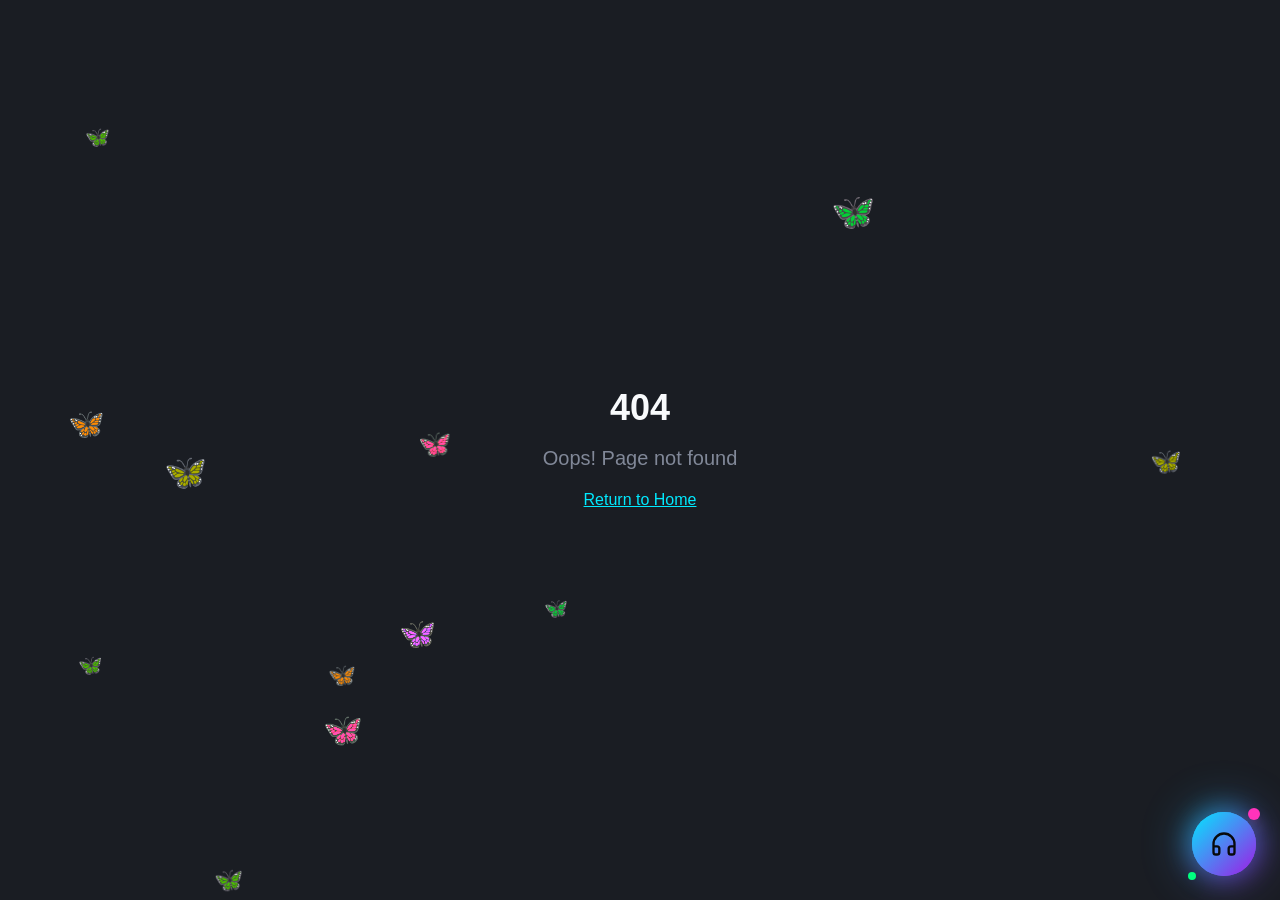
==== fd/hindustanservices.lovable.app/index.html @ 7dc651dd "Add files via upload" ====
<!doctype html>
<html lang="en">
  
<!-- Mirrored from hindustanservices.lovable.app/ by HTTrack Website Copier/3.x [XR&CO'2014], Sat, 27 Dec 2025 19:34:46 GMT -->
<!-- Added by HTTrack --><meta http-equiv="content-type" content="text/html;charset=utf-8" /><!-- /Added by HTTrack -->
<head>
    <meta charset="UTF-8" />
    <meta name="viewport" content="width=device-width, initial-scale=1.0" />
    <!-- TODO: Set the document title to the name of your application -->
    <title>Hindustan Services OTT</title>
    <meta name="description" content="Some Good deals">
    <meta name="author" content="Lovable" />

    <!-- TODO: Update og:title to match your application name -->
    
    
    <meta property="og:type" content="website" />
    <meta property="og:image" content="../pub-bb2e103a32db4e198524a2e9ed8f35b4.r2.dev/40f3440b-3bb3-40a5-9f61-80d8c8a26f55/id-preview-88913994--e9e102cd-18a0-4dc5-b76a-299f568f0c71.lovable.app-1766847562076.png" />

    <meta name="twitter:card" content="summary_large_image" />
    <meta name="twitter:site" content="@Lovable" />
    <meta name="twitter:image" content="../pub-bb2e103a32db4e198524a2e9ed8f35b4.r2.dev/40f3440b-3bb3-40a5-9f61-80d8c8a26f55/id-preview-88913994--e9e102cd-18a0-4dc5-b76a-299f568f0c71.lovable.app-1766847562076.png" />
    <meta property="og:title" content="Hindustan Services OTT">
  <meta name="twitter:title" content="Hindustan Services OTT">
  <meta property="og:description" content="Some Good deals">
  <meta name="twitter:description" content="Some Good deals">
  <script type="module" crossorigin src="assets/index-DMyNTjut.js"></script>
  <link rel="stylesheet" crossorigin href="assets/index-B0smh5is.css">
<link rel="manifest" href="manifest.webmanifest"><script id="vite-plugin-pwa:register-sw" src="registerSW.js"></script><script defer src="_flock.js" data-proxy-url="https://hindustanservices.lovable.app/~api/analytics"></script></head>

  <body>
    <div id="root"></div>
  </body>

<!-- Mirrored from hindustanservices.lovable.app/ by HTTrack Website Copier/3.x [XR&CO'2014], Sat, 27 Dec 2025 19:34:49 GMT -->
</html>
---- fd/hindustanservices.lovable.app/assets/index-B0smh5is.css ----
*,:before,:after{--tw-border-spacing-x: 0;--tw-border-spacing-y: 0;--tw-translate-x: 0;--tw-translate-y: 0;--tw-rotate: 0;--tw-skew-x: 0;--tw-skew-y: 0;--tw-scale-x: 1;--tw-scale-y: 1;--tw-pan-x: ;--tw-pan-y: ;--tw-pinch-zoom: ;--tw-scroll-snap-strictness: proximity;--tw-gradient-from-position: ;--tw-gradient-via-position: ;--tw-gradient-to-position: ;--tw-ordinal: ;--tw-slashed-zero: ;--tw-numeric-figure: ;--tw-numeric-spacing: ;--tw-numeric-fraction: ;--tw-ring-inset: ;--tw-ring-offset-width: 0px;--tw-ring-offset-color: #fff;--tw-ring-color: rgb(59 130 246 / .5);--tw-ring-offset-shadow: 0 0 #0000;--tw-ring-shadow: 0 0 #0000;--tw-shadow: 0 0 #0000;--tw-shadow-colored: 0 0 #0000;--tw-blur: ;--tw-brightness: ;--tw-contrast: ;--tw-grayscale: ;--tw-hue-rotate: ;--tw-invert: ;--tw-saturate: ;--tw-sepia: ;--tw-drop-shadow: ;--tw-backdrop-blur: ;--tw-backdrop-brightness: ;--tw-backdrop-contrast: ;--tw-backdrop-grayscale: ;--tw-backdrop-hue-rotate: ;--tw-backdrop-invert: ;--tw-backdrop-opacity: ;--tw-backdrop-saturate: ;--tw-backdrop-sepia: ;--tw-contain-size: ;--tw-contain-layout: ;--tw-contain-paint: ;--tw-contain-style: }::backdrop{--tw-border-spacing-x: 0;--tw-border-spacing-y: 0;--tw-translate-x: 0;--tw-translate-y: 0;--tw-rotate: 0;--tw-skew-x: 0;--tw-skew-y: 0;--tw-scale-x: 1;--tw-scale-y: 1;--tw-pan-x: ;--tw-pan-y: ;--tw-pinch-zoom: ;--tw-scroll-snap-strictness: proximity;--tw-gradient-from-position: ;--tw-gradient-via-position: ;--tw-gradient-to-position: ;--tw-ordinal: ;--tw-slashed-zero: ;--tw-numeric-figure: ;--tw-numeric-spacing: ;--tw-numeric-fraction: ;--tw-ring-inset: ;--tw-ring-offset-width: 0px;--tw-ring-offset-color: #fff;--tw-ring-color: rgb(59 130 246 / .5);--tw-ring-offset-shadow: 0 0 #0000;--tw-ring-shadow: 0 0 #0000;--tw-shadow: 0 0 #0000;--tw-shadow-colored: 0 0 #0000;--tw-blur: ;--tw-brightness: ;--tw-contrast: ;--tw-grayscale: ;--tw-hue-rotate: ;--tw-invert: ;--tw-saturate: ;--tw-sepia: ;--tw-drop-shadow: ;--tw-backdrop-blur: ;--tw-backdrop-brightness: ;--tw-backdrop-contrast: ;--tw-backdrop-grayscale: ;--tw-backdrop-hue-rotate: ;--tw-backdrop-invert: ;--tw-backdrop-opacity: ;--tw-backdrop-saturate: ;--tw-backdrop-sepia: ;--tw-contain-size: ;--tw-contain-layout: ;--tw-contain-paint: ;--tw-contain-style: }*,:before,:after{box-sizing:border-box;border-width:0;border-style:solid;border-color:#e5e7eb}:before,:after{--tw-content: ""}html,:host{line-height:1.5;-webkit-text-size-adjust:100%;-moz-tab-size:4;-o-tab-size:4;tab-size:4;font-family:Inter,sans-serif;font-feature-settings:normal;font-variation-settings:normal;-webkit-tap-highlight-color:transparent}body{margin:0;line-height:inherit}hr{height:0;color:inherit;border-top-width:1px}abbr:where([title]){-webkit-text-decoration:underline dotted;text-decoration:underline dotted}h1,h2,h3,h4,h5,h6{font-size:inherit;font-weight:inherit}a{color:inherit;text-decoration:inherit}b,strong{font-weight:bolder}code,kbd,samp,pre{font-family:ui-monospace,SFMono-Regular,Menlo,Monaco,Consolas,Liberation Mono,Courier New,monospace;font-feature-settings:normal;font-variation-settings:normal;font-size:1em}small{font-size:80%}sub,sup{font-size:75%;line-height:0;position:relative;vertical-align:baseline}sub{bottom:-.25em}sup{top:-.5em}table{text-indent:0;border-color:inherit;border-collapse:collapse}button,input,optgroup,select,textarea{font-family:inherit;font-feature-settings:inherit;font-variation-settings:inherit;font-size:100%;font-weight:inherit;line-height:inherit;letter-spacing:inherit;color:inherit;margin:0;padding:0}button,select{text-transform:none}button,input:where([type=button]),input:where([type=reset]),input:where([type=submit]){-webkit-appearance:button;background-color:transparent;background-image:none}:-moz-focusring{outline:auto}:-moz-ui-invalid{box-shadow:none}progress{vertical-align:baseline}::-webkit-inner-spin-button,::-webkit-outer-spin-button{height:auto}[type=search]{-webkit-appearance:textfield;outline-offset:-2px}::-webkit-search-decoration{-webkit-appearance:none}::-webkit-file-upload-button{-webkit-appearance:button;font:inherit}summary{display:list-item}blockquote,dl,dd,h1,h2,h3,h4,h5,h6,hr,figure,p,pre{margin:0}fieldset{margin:0;padding:0}legend{padding:0}ol,ul,menu{list-style:none;margin:0;padding:0}dialog{padding:0}textarea{resize:vertical}input::-moz-placeholder,textarea::-moz-placeholder{opacity:1;color:#9ca3af}input::placeholder,textarea::placeholder{opacity:1;color:#9ca3af}button,[role=button]{cursor:pointer}:disabled{cursor:default}img,svg,video,canvas,audio,iframe,embed,object{display:block;vertical-align:middle}img,video{max-width:100%;height:auto}[hidden]:where(:not([hidden=until-found])){display:none}:root{--background: 220 20% 4%;--foreground: 210 40% 98%;--card: 220 20% 7%;--card-foreground: 210 40% 98%;--popover: 220 20% 5%;--popover-foreground: 210 40% 98%;--primary: 185 100% 50%;--primary-foreground: 220 20% 4%;--secondary: 280 80% 50%;--secondary-foreground: 210 40% 98%;--muted: 220 15% 12%;--muted-foreground: 220 10% 55%;--accent: 320 100% 60%;--accent-foreground: 210 40% 98%;--destructive: 0 72% 51%;--destructive-foreground: 210 40% 98%;--border: 220 15% 15%;--input: 220 15% 12%;--ring: 185 100% 50%;--radius: .75rem;--neon-cyan: 185 100% 50%;--neon-cyan-light: 185 100% 70%;--neon-cyan-dark: 185 80% 35%;--neon-purple: 280 80% 50%;--neon-purple-light: 280 80% 70%;--neon-purple-dark: 280 60% 30%;--neon-pink: 320 100% 60%;--neon-green: 150 100% 50%;--glass: 220 20% 10%;--glass-border: 220 15% 20%;--gradient-neon: linear-gradient(135deg, hsl(185 100% 50%), hsl(280 80% 50%));--gradient-pink: linear-gradient(135deg, hsl(320 100% 60%), hsl(280 80% 50%));--gradient-cyber: linear-gradient(135deg, hsl(185 100% 50%), hsl(150 100% 50%));--gradient-glass: linear-gradient(135deg, hsl(220 20% 10% / .8), hsl(220 20% 7% / .9));--shadow-neon: 0 0 30px hsl(185 100% 50% / .4);--shadow-purple: 0 0 30px hsl(280 80% 50% / .4);--shadow-pink: 0 0 30px hsl(320 100% 60% / .4);--shadow-elegant: 0 25px 50px -12px hsl(0 0% 0% / .5);--sidebar-background: 220 20% 5%;--sidebar-foreground: 210 40% 98%;--sidebar-primary: 185 100% 50%;--sidebar-primary-foreground: 220 20% 4%;--sidebar-accent: 280 60% 30%;--sidebar-accent-foreground: 210 40% 98%;--sidebar-border: 220 15% 15%;--sidebar-ring: 185 100% 50%}.dark{--background: 220 20% 4%;--foreground: 210 40% 98%;--card: 220 20% 7%;--card-foreground: 210 40% 98%;--popover: 220 20% 5%;--popover-foreground: 210 40% 98%;--primary: 185 100% 50%;--primary-foreground: 220 20% 4%;--secondary: 280 80% 50%;--secondary-foreground: 210 40% 98%;--muted: 220 15% 12%;--muted-foreground: 220 10% 55%;--accent: 320 100% 60%;--accent-foreground: 210 40% 98%;--destructive: 0 72% 51%;--destructive-foreground: 210 40% 98%;--border: 220 15% 15%;--input: 220 15% 12%;--ring: 185 100% 50%}*{border-color:hsl(var(--border))}body{background-color:hsl(var(--background));color:hsl(var(--foreground));-webkit-font-smoothing:antialiased;-moz-osx-font-smoothing:grayscale;font-family:Inter,sans-serif}h1,h2,h3,h4,h5,h6{font-family:Orbitron,sans-serif}.container{width:100%;margin-right:auto;margin-left:auto;padding-right:2rem;padding-left:2rem}@media (min-width: 1400px){.container{max-width:1400px}}.glass-card{border-radius:.75rem;border-width:1px;border-color:hsl(var(--glass-border));background-color:hsl(var(--card) / .8);--tw-backdrop-blur: blur(24px);-webkit-backdrop-filter:var(--tw-backdrop-blur) var(--tw-backdrop-brightness) var(--tw-backdrop-contrast) var(--tw-backdrop-grayscale) var(--tw-backdrop-hue-rotate) var(--tw-backdrop-invert) var(--tw-backdrop-opacity) var(--tw-backdrop-saturate) var(--tw-backdrop-sepia);backdrop-filter:var(--tw-backdrop-blur) var(--tw-backdrop-brightness) var(--tw-backdrop-contrast) var(--tw-backdrop-grayscale) var(--tw-backdrop-hue-rotate) var(--tw-backdrop-invert) var(--tw-backdrop-opacity) var(--tw-backdrop-saturate) var(--tw-backdrop-sepia)}.text-gradient-neon{color:hsl(var(--foreground));background:var(--gradient-neon);-webkit-background-clip:text;background-clip:text;-webkit-text-fill-color:transparent}.glow-neon{box-shadow:var(--shadow-neon)}.animate-pulse-glow{animation:pulse-glow 2s ease-in-out infinite}.hot-badge{border-radius:9999px;background-image:linear-gradient(to right,var(--tw-gradient-stops));--tw-gradient-from: hsl(var(--neon-pink)) var(--tw-gradient-from-position);--tw-gradient-to: hsl(var(--neon-pink) / 0) var(--tw-gradient-to-position);--tw-gradient-stops: var(--tw-gradient-from), var(--tw-gradient-to);--tw-gradient-to: hsl(var(--secondary)) var(--tw-gradient-to-position);padding:.25rem .5rem;font-size:.75rem;line-height:1rem;font-weight:700;text-transform:uppercase;letter-spacing:.05em;--tw-text-opacity: 1;color:rgb(255 255 255 / var(--tw-text-opacity, 1));animation:pulse-glow 1.5s ease-in-out infinite}.neon-bg-animated{position:relative;overflow:hidden}.neon-bg-animated:before{content:"";position:absolute;top:-50%;left:-50%;width:200%;height:200%;background:radial-gradient(circle at 20% 80%,hsl(185 100% 50% / .15) 0%,transparent 50%),radial-gradient(circle at 80% 20%,hsl(280 80% 50% / .15) 0%,transparent 50%),radial-gradient(circle at 50% 50%,hsl(320 100% 60% / .1) 0%,transparent 50%);animation:neon-move 15s ease-in-out infinite;z-index:0}.category-card{position:relative;overflow:hidden;border-radius:.75rem;border-width:1px;border-color:hsl(var(--border) / .5);background-color:hsl(var(--card) / .5);--tw-backdrop-blur: blur(24px);-webkit-backdrop-filter:var(--tw-backdrop-blur) var(--tw-backdrop-brightness) var(--tw-backdrop-contrast) var(--tw-backdrop-grayscale) var(--tw-backdrop-hue-rotate) var(--tw-backdrop-invert) var(--tw-backdrop-opacity) var(--tw-backdrop-saturate) var(--tw-backdrop-sepia);backdrop-filter:var(--tw-backdrop-blur) var(--tw-backdrop-brightness) var(--tw-backdrop-contrast) var(--tw-backdrop-grayscale) var(--tw-backdrop-hue-rotate) var(--tw-backdrop-invert) var(--tw-backdrop-opacity) var(--tw-backdrop-saturate) var(--tw-backdrop-sepia);transition:all .4s cubic-bezier(.4,0,.2,1)}.category-card:before{content:"";position:absolute;top:0;right:0;bottom:0;left:0;background:linear-gradient(135deg,#00eaff1a,#a219e61a);opacity:0;transition:opacity .4s ease}.category-card:hover:before{opacity:1}.category-card:hover{border-color:#00eaff80;box-shadow:0 0 30px #00eaff33,inset 0 0 30px #00eaff0d;transform:translateY(-4px)}.floating-orb{position:absolute;border-radius:50%;filter:blur(60px);animation:float-orb 8s ease-in-out infinite}.sr-only{position:absolute;width:1px;height:1px;padding:0;margin:-1px;overflow:hidden;clip:rect(0,0,0,0);white-space:nowrap;border-width:0}.pointer-events-none{pointer-events:none}.pointer-events-auto{pointer-events:auto}.visible{visibility:visible}.invisible{visibility:hidden}.collapse{visibility:collapse}.fixed{position:fixed}.absolute{position:absolute}.relative{position:relative}.-inset-1{top:-.25rem;right:-.25rem;bottom:-.25rem;left:-.25rem}.-inset-2{top:-.5rem;right:-.5rem;bottom:-.5rem;left:-.5rem}.inset-0{top:0;right:0;bottom:0;left:0}.inset-\[3px\]{top:3px;right:3px;bottom:3px;left:3px}.inset-x-0{left:0;right:0}.inset-y-0{top:0;bottom:0}.-bottom-1{bottom:-.25rem}.-bottom-12{bottom:-3rem}.-left-1{left:-.25rem}.-left-12{left:-3rem}.-left-20{left:-5rem}.-right-1{right:-.25rem}.-right-12{right:-3rem}.-right-20{right:-5rem}.-top-1{top:-.25rem}.-top-12{top:-3rem}.-top-3{top:-.75rem}.bottom-0{bottom:0}.bottom-10{bottom:2.5rem}.bottom-20{bottom:5rem}.bottom-4{bottom:1rem}.bottom-6{bottom:1.5rem}.left-0{left:0}.left-1{left:.25rem}.left-1\/2{left:50%}.left-10{left:2.5rem}.left-2{left:.5rem}.left-3{left:.75rem}.left-4{left:1rem}.left-\[50\%\]{left:50%}.right-0{right:0}.right-1{right:.25rem}.right-1\.5{right:.375rem}.right-10{right:2.5rem}.right-2{right:.5rem}.right-20{right:5rem}.right-3{right:.75rem}.right-4{right:1rem}.right-6{right:1.5rem}.top-0{top:0}.top-1\.5{top:.375rem}.top-1\/2{top:50%}.top-10{top:2.5rem}.top-2{top:.5rem}.top-20{top:5rem}.top-3\.5{top:.875rem}.top-4{top:1rem}.top-\[1px\]{top:1px}.top-\[50\%\]{top:50%}.top-\[60\%\]{top:60%}.top-full{top:100%}.-z-10{z-index:-10}.z-0{z-index:0}.z-10{z-index:10}.z-20{z-index:20}.z-30{z-index:30}.z-40{z-index:40}.z-50{z-index:50}.z-\[100\]{z-index:100}.z-\[1\]{z-index:1}.z-\[2\]{z-index:2}.-mx-1{margin-left:-.25rem;margin-right:-.25rem}.mx-2{margin-left:.5rem;margin-right:.5rem}.mx-3\.5{margin-left:.875rem;margin-right:.875rem}.mx-auto{margin-left:auto;margin-right:auto}.my-0\.5{margin-top:.125rem;margin-bottom:.125rem}.my-1{margin-top:.25rem;margin-bottom:.25rem}.-ml-4{margin-left:-1rem}.-mt-4{margin-top:-1rem}.mb-1{margin-bottom:.25rem}.mb-10{margin-bottom:2.5rem}.mb-12{margin-bottom:3rem}.mb-2{margin-bottom:.5rem}.mb-3{margin-bottom:.75rem}.mb-4{margin-bottom:1rem}.mb-5{margin-bottom:1.25rem}.mb-6{margin-bottom:1.5rem}.mb-8{margin-bottom:2rem}.ml-1{margin-left:.25rem}.ml-2{margin-left:.5rem}.ml-auto{margin-left:auto}.mr-1{margin-right:.25rem}.mr-1\.5{margin-right:.375rem}.mr-2{margin-right:.5rem}.mt-1{margin-top:.25rem}.mt-1\.5{margin-top:.375rem}.mt-2{margin-top:.5rem}.mt-24{margin-top:6rem}.mt-4{margin-top:1rem}.mt-6{margin-top:1.5rem}.mt-8{margin-top:2rem}.mt-auto{margin-top:auto}.line-clamp-2{overflow:hidden;display:-webkit-box;-webkit-box-orient:vertical;-webkit-line-clamp:2}.block{display:block}.inline-block{display:inline-block}.flex{display:flex}.inline-flex{display:inline-flex}.table{display:table}.grid{display:grid}.hidden{display:none}.aspect-square{aspect-ratio:1 / 1}.aspect-video{aspect-ratio:16 / 9}.size-4{width:1rem;height:1rem}.h-0\.5{height:.125rem}.h-1{height:.25rem}.h-1\.5{height:.375rem}.h-10{height:2.5rem}.h-11{height:2.75rem}.h-12{height:3rem}.h-16{height:4rem}.h-2{height:.5rem}.h-2\.5{height:.625rem}.h-20{height:5rem}.h-3{height:.75rem}.h-3\.5{height:.875rem}.h-32{height:8rem}.h-4{height:1rem}.h-40{height:10rem}.h-48{height:12rem}.h-5{height:1.25rem}.h-6{height:1.5rem}.h-64{height:16rem}.h-7{height:1.75rem}.h-72{height:18rem}.h-8{height:2rem}.h-9{height:2.25rem}.h-96{height:24rem}.h-\[1px\]{height:1px}.h-\[var\(--radix-navigation-menu-viewport-height\)\]{height:var(--radix-navigation-menu-viewport-height)}.h-\[var\(--radix-select-trigger-height\)\]{height:var(--radix-select-trigger-height)}.h-auto{height:auto}.h-full{height:100%}.h-px{height:1px}.h-svh{height:100svh}.max-h-80{max-height:20rem}.max-h-96{max-height:24rem}.max-h-\[300px\]{max-height:300px}.max-h-\[90vh\]{max-height:90vh}.max-h-screen{max-height:100vh}.min-h-0{min-height:0px}.min-h-\[80px\]{min-height:80px}.min-h-screen{min-height:100vh}.min-h-svh{min-height:100svh}.w-0{width:0px}.w-1{width:.25rem}.w-1\.5{width:.375rem}.w-10{width:2.5rem}.w-11{width:2.75rem}.w-12{width:3rem}.w-16{width:4rem}.w-2{width:.5rem}.w-2\.5{width:.625rem}.w-20{width:5rem}.w-3{width:.75rem}.w-3\.5{width:.875rem}.w-3\/4{width:75%}.w-32{width:8rem}.w-4{width:1rem}.w-48{width:12rem}.w-5{width:1.25rem}.w-6{width:1.5rem}.w-64{width:16rem}.w-7{width:1.75rem}.w-72{width:18rem}.w-8{width:2rem}.w-9{width:2.25rem}.w-96{width:24rem}.w-\[--sidebar-width\]{width:var(--sidebar-width)}.w-\[100px\]{width:100px}.w-\[1px\]{width:1px}.w-auto{width:auto}.w-full{width:100%}.w-max{width:-moz-max-content;width:max-content}.w-px{width:1px}.min-w-0{min-width:0px}.min-w-5{min-width:1.25rem}.min-w-\[12rem\]{min-width:12rem}.min-w-\[8rem\]{min-width:8rem}.min-w-\[var\(--radix-select-trigger-width\)\]{min-width:var(--radix-select-trigger-width)}.max-w-2xl{max-width:42rem}.max-w-3xl{max-width:48rem}.max-w-4xl{max-width:56rem}.max-w-\[--skeleton-width\]{max-width:var(--skeleton-width)}.max-w-lg{max-width:32rem}.max-w-max{max-width:-moz-max-content;max-width:max-content}.max-w-md{max-width:28rem}.max-w-sm{max-width:24rem}.max-w-xl{max-width:36rem}.max-w-xs{max-width:20rem}.flex-1{flex:1 1 0%}.flex-shrink-0,.shrink-0{flex-shrink:0}.grow{flex-grow:1}.grow-0{flex-grow:0}.basis-full{flex-basis:100%}.caption-bottom{caption-side:bottom}.border-collapse{border-collapse:collapse}.-translate-x-1\/2{--tw-translate-x: -50%;transform:translate(var(--tw-translate-x),var(--tw-translate-y)) rotate(var(--tw-rotate)) skew(var(--tw-skew-x)) skewY(var(--tw-skew-y)) scaleX(var(--tw-scale-x)) scaleY(var(--tw-scale-y))}.-translate-x-full{--tw-translate-x: -100%;transform:translate(var(--tw-translate-x),var(--tw-translate-y)) rotate(var(--tw-rotate)) skew(var(--tw-skew-x)) skewY(var(--tw-skew-y)) scaleX(var(--tw-scale-x)) scaleY(var(--tw-scale-y))}.-translate-x-px{--tw-translate-x: -1px;transform:translate(var(--tw-translate-x),var(--tw-translate-y)) rotate(var(--tw-rotate)) skew(var(--tw-skew-x)) skewY(var(--tw-skew-y)) scaleX(var(--tw-scale-x)) scaleY(var(--tw-scale-y))}.-translate-y-1\/2{--tw-translate-y: -50%;transform:translate(var(--tw-translate-x),var(--tw-translate-y)) rotate(var(--tw-rotate)) skew(var(--tw-skew-x)) skewY(var(--tw-skew-y)) scaleX(var(--tw-scale-x)) scaleY(var(--tw-scale-y))}.translate-x-0{--tw-translate-x: 0px;transform:translate(var(--tw-translate-x),var(--tw-translate-y)) rotate(var(--tw-rotate)) skew(var(--tw-skew-x)) skewY(var(--tw-skew-y)) scaleX(var(--tw-scale-x)) scaleY(var(--tw-scale-y))}.translate-x-\[-50\%\]{--tw-translate-x: -50%;transform:translate(var(--tw-translate-x),var(--tw-translate-y)) rotate(var(--tw-rotate)) skew(var(--tw-skew-x)) skewY(var(--tw-skew-y)) scaleX(var(--tw-scale-x)) scaleY(var(--tw-scale-y))}.translate-x-px{--tw-translate-x: 1px;transform:translate(var(--tw-translate-x),var(--tw-translate-y)) rotate(var(--tw-rotate)) skew(var(--tw-skew-x)) skewY(var(--tw-skew-y)) scaleX(var(--tw-scale-x)) scaleY(var(--tw-scale-y))}.translate-y-0{--tw-translate-y: 0px;transform:translate(var(--tw-translate-x),var(--tw-translate-y)) rotate(var(--tw-rotate)) skew(var(--tw-skew-x)) skewY(var(--tw-skew-y)) scaleX(var(--tw-scale-x)) scaleY(var(--tw-scale-y))}.translate-y-4{--tw-translate-y: 1rem;transform:translate(var(--tw-translate-x),var(--tw-translate-y)) rotate(var(--tw-rotate)) skew(var(--tw-skew-x)) skewY(var(--tw-skew-y)) scaleX(var(--tw-scale-x)) scaleY(var(--tw-scale-y))}.translate-y-\[-50\%\]{--tw-translate-y: -50%;transform:translate(var(--tw-translate-x),var(--tw-translate-y)) rotate(var(--tw-rotate)) skew(var(--tw-skew-x)) skewY(var(--tw-skew-y)) scaleX(var(--tw-scale-x)) scaleY(var(--tw-scale-y))}.rotate-0{--tw-rotate: 0deg;transform:translate(var(--tw-translate-x),var(--tw-translate-y)) rotate(var(--tw-rotate)) skew(var(--tw-skew-x)) skewY(var(--tw-skew-y)) scaleX(var(--tw-scale-x)) scaleY(var(--tw-scale-y))}.rotate-45{--tw-rotate: 45deg;transform:translate(var(--tw-translate-x),var(--tw-translate-y)) rotate(var(--tw-rotate)) skew(var(--tw-skew-x)) skewY(var(--tw-skew-y)) scaleX(var(--tw-scale-x)) scaleY(var(--tw-scale-y))}.rotate-90{--tw-rotate: 90deg;transform:translate(var(--tw-translate-x),var(--tw-translate-y)) rotate(var(--tw-rotate)) skew(var(--tw-skew-x)) skewY(var(--tw-skew-y)) scaleX(var(--tw-scale-x)) scaleY(var(--tw-scale-y))}.transform{transform:translate(var(--tw-translate-x),var(--tw-translate-y)) rotate(var(--tw-rotate)) skew(var(--tw-skew-x)) skewY(var(--tw-skew-y)) scaleX(var(--tw-scale-x)) scaleY(var(--tw-scale-y))}.transform-gpu{transform:translate3d(var(--tw-translate-x),var(--tw-translate-y),0) rotate(var(--tw-rotate)) skew(var(--tw-skew-x)) skewY(var(--tw-skew-y)) scaleX(var(--tw-scale-x)) scaleY(var(--tw-scale-y))}@keyframes bounce{0%,to{transform:translateY(-25%);animation-timing-function:cubic-bezier(.8,0,1,1)}50%{transform:none;animation-timing-function:cubic-bezier(0,0,.2,1)}}.animate-bounce{animation:bounce 1s infinite}@keyframes fade-in{0%{opacity:0;transform:translateY(10px)}to{opacity:1;transform:translateY(0)}}.animate-fade-in{animation:fade-in .5s ease-out}@keyframes ping{75%,to{transform:scale(2);opacity:0}}.animate-ping{animation:ping 1s cubic-bezier(0,0,.2,1) infinite}@keyframes pulse{50%{opacity:.5}}.animate-pulse{animation:pulse 2s cubic-bezier(.4,0,.6,1) infinite}@keyframes spin{to{transform:rotate(360deg)}}.animate-spin{animation:spin 1s linear infinite}.cursor-default{cursor:default}.cursor-pointer{cursor:pointer}.touch-none{touch-action:none}.select-none{-webkit-user-select:none;-moz-user-select:none;user-select:none}.resize{resize:both}.list-inside{list-style-position:inside}.list-decimal{list-style-type:decimal}.list-none{list-style-type:none}.grid-cols-1{grid-template-columns:repeat(1,minmax(0,1fr))}.grid-cols-2{grid-template-columns:repeat(2,minmax(0,1fr))}.grid-cols-3{grid-template-columns:repeat(3,minmax(0,1fr))}.grid-cols-4{grid-template-columns:repeat(4,minmax(0,1fr))}.flex-row{flex-direction:row}.flex-col{flex-direction:column}.flex-col-reverse{flex-direction:column-reverse}.flex-wrap{flex-wrap:wrap}.items-start{align-items:flex-start}.items-end{align-items:flex-end}.items-center{align-items:center}.items-baseline{align-items:baseline}.items-stretch{align-items:stretch}.justify-center{justify-content:center}.justify-between{justify-content:space-between}.gap-1{gap:.25rem}.gap-1\.5{gap:.375rem}.gap-12{gap:3rem}.gap-2{gap:.5rem}.gap-3{gap:.75rem}.gap-4{gap:1rem}.gap-6{gap:1.5rem}.gap-8{gap:2rem}.space-x-1>:not([hidden])~:not([hidden]){--tw-space-x-reverse: 0;margin-right:calc(.25rem * var(--tw-space-x-reverse));margin-left:calc(.25rem * calc(1 - var(--tw-space-x-reverse)))}.space-x-2>:not([hidden])~:not([hidden]){--tw-space-x-reverse: 0;margin-right:calc(.5rem * var(--tw-space-x-reverse));margin-left:calc(.5rem * calc(1 - var(--tw-space-x-reverse)))}.space-x-4>:not([hidden])~:not([hidden]){--tw-space-x-reverse: 0;margin-right:calc(1rem * var(--tw-space-x-reverse));margin-left:calc(1rem * calc(1 - var(--tw-space-x-reverse)))}.space-y-1>:not([hidden])~:not([hidden]){--tw-space-y-reverse: 0;margin-top:calc(.25rem * calc(1 - var(--tw-space-y-reverse)));margin-bottom:calc(.25rem * var(--tw-space-y-reverse))}.space-y-1\.5>:not([hidden])~:not([hidden]){--tw-space-y-reverse: 0;margin-top:calc(.375rem * calc(1 - var(--tw-space-y-reverse)));margin-bottom:calc(.375rem * var(--tw-space-y-reverse))}.space-y-2>:not([hidden])~:not([hidden]){--tw-space-y-reverse: 0;margin-top:calc(.5rem * calc(1 - var(--tw-space-y-reverse)));margin-bottom:calc(.5rem * var(--tw-space-y-reverse))}.space-y-3>:not([hidden])~:not([hidden]){--tw-space-y-reverse: 0;margin-top:calc(.75rem * calc(1 - var(--tw-space-y-reverse)));margin-bottom:calc(.75rem * var(--tw-space-y-reverse))}.space-y-4>:not([hidden])~:not([hidden]){--tw-space-y-reverse: 0;margin-top:calc(1rem * calc(1 - var(--tw-space-y-reverse)));margin-bottom:calc(1rem * var(--tw-space-y-reverse))}.space-y-5>:not([hidden])~:not([hidden]){--tw-space-y-reverse: 0;margin-top:calc(1.25rem * calc(1 - var(--tw-space-y-reverse)));margin-bottom:calc(1.25rem * var(--tw-space-y-reverse))}.space-y-6>:not([hidden])~:not([hidden]){--tw-space-y-reverse: 0;margin-top:calc(1.5rem * calc(1 - var(--tw-space-y-reverse)));margin-bottom:calc(1.5rem * var(--tw-space-y-reverse))}.overflow-auto{overflow:auto}.overflow-hidden{overflow:hidden}.overflow-x-auto{overflow-x:auto}.overflow-y-auto{overflow-y:auto}.overflow-x-hidden{overflow-x:hidden}.truncate{overflow:hidden;text-overflow:ellipsis;white-space:nowrap}.whitespace-nowrap{white-space:nowrap}.whitespace-pre-wrap{white-space:pre-wrap}.break-words{overflow-wrap:break-word}.rounded{border-radius:.25rem}.rounded-\[2px\]{border-radius:2px}.rounded-\[inherit\]{border-radius:inherit}.rounded-full{border-radius:9999px}.rounded-lg{border-radius:var(--radius)}.rounded-md{border-radius:calc(var(--radius) - 2px)}.rounded-sm{border-radius:calc(var(--radius) - 4px)}.rounded-xl{border-radius:.75rem}.rounded-t-\[10px\]{border-top-left-radius:10px;border-top-right-radius:10px}.rounded-tl-sm{border-top-left-radius:calc(var(--radius) - 4px)}.border{border-width:1px}.border-2{border-width:2px}.border-\[1\.5px\]{border-width:1.5px}.border-y{border-top-width:1px;border-bottom-width:1px}.border-b{border-bottom-width:1px}.border-b-2{border-bottom-width:2px}.border-l{border-left-width:1px}.border-l-4{border-left-width:4px}.border-r{border-right-width:1px}.border-t{border-top-width:1px}.border-dashed{border-style:dashed}.border-\[\#0088cc\]\/50{border-color:#0088cc80}.border-\[\#25D366\]\/50{border-color:#25d36680}.border-\[--color-border\]{border-color:var(--color-border)}.border-accent{border-color:hsl(var(--accent))}.border-accent\/30{border-color:hsl(var(--accent) / .3)}.border-border{border-color:hsl(var(--border))}.border-border\/50{border-color:hsl(var(--border) / .5)}.border-destructive{border-color:hsl(var(--destructive))}.border-destructive\/30{border-color:hsl(var(--destructive) / .3)}.border-destructive\/50{border-color:hsl(var(--destructive) / .5)}.border-input{border-color:hsl(var(--input))}.border-neon-green\/30{border-color:hsl(var(--neon-green) / .3)}.border-neon-green\/50{border-color:hsl(var(--neon-green) / .5)}.border-orange-500\/30{border-color:#f973164d}.border-primary{border-color:hsl(var(--primary))}.border-primary\/20{border-color:hsl(var(--primary) / .2)}.border-primary\/30{border-color:hsl(var(--primary) / .3)}.border-primary\/40{border-color:hsl(var(--primary) / .4)}.border-primary\/50{border-color:hsl(var(--primary) / .5)}.border-secondary{border-color:hsl(var(--secondary))}.border-secondary\/50{border-color:hsl(var(--secondary) / .5)}.border-sidebar-border{border-color:hsl(var(--sidebar-border))}.border-transparent{border-color:transparent}.border-l-transparent{border-left-color:transparent}.border-t-transparent{border-top-color:transparent}.bg-\[\#0088cc\]{--tw-bg-opacity: 1;background-color:rgb(0 136 204 / var(--tw-bg-opacity, 1))}.bg-\[\#25D366\]{--tw-bg-opacity: 1;background-color:rgb(37 211 102 / var(--tw-bg-opacity, 1))}.bg-\[--color-bg\]{background-color:var(--color-bg)}.bg-accent{background-color:hsl(var(--accent))}.bg-accent\/10{background-color:hsl(var(--accent) / .1)}.bg-background{background-color:hsl(var(--background))}.bg-background\/80{background-color:hsl(var(--background) / .8)}.bg-background\/95{background-color:hsl(var(--background) / .95)}.bg-black\/80{background-color:#000c}.bg-blue-500\/20{background-color:#3b82f633}.bg-border{background-color:hsl(var(--border))}.bg-card{background-color:hsl(var(--card))}.bg-card\/60{background-color:hsl(var(--card) / .6)}.bg-card\/80{background-color:hsl(var(--card) / .8)}.bg-card\/90{background-color:hsl(var(--card) / .9)}.bg-destructive{background-color:hsl(var(--destructive))}.bg-destructive\/10{background-color:hsl(var(--destructive) / .1)}.bg-foreground{background-color:hsl(var(--foreground))}.bg-green-500\/20{background-color:#22c55e33}.bg-green-600{--tw-bg-opacity: 1;background-color:rgb(22 163 74 / var(--tw-bg-opacity, 1))}.bg-muted{background-color:hsl(var(--muted))}.bg-muted\/50{background-color:hsl(var(--muted) / .5)}.bg-neon-green{background-color:hsl(var(--neon-green))}.bg-neon-green\/10{background-color:hsl(var(--neon-green) / .1)}.bg-neon-pink{background-color:hsl(var(--neon-pink))}.bg-popover{background-color:hsl(var(--popover))}.bg-primary{background-color:hsl(var(--primary))}.bg-primary\/10{background-color:hsl(var(--primary) / .1)}.bg-primary\/20{background-color:hsl(var(--primary) / .2)}.bg-primary\/30{background-color:hsl(var(--primary) / .3)}.bg-primary\/5{background-color:hsl(var(--primary) / .05)}.bg-purple-500\/20{background-color:#a855f733}.bg-red-500\/20{background-color:#ef444433}.bg-secondary{background-color:hsl(var(--secondary))}.bg-secondary\/15{background-color:hsl(var(--secondary) / .15)}.bg-secondary\/20{background-color:hsl(var(--secondary) / .2)}.bg-sidebar{background-color:hsl(var(--sidebar-background))}.bg-sidebar-border{background-color:hsl(var(--sidebar-border))}.bg-transparent{background-color:transparent}.bg-white{--tw-bg-opacity: 1;background-color:rgb(255 255 255 / var(--tw-bg-opacity, 1))}.bg-yellow-500\/20{background-color:#eab30833}.bg-\[linear-gradient\(rgba\(0\,255\,255\,0\.02\)_1px\,transparent_1px\)\,linear-gradient\(90deg\,rgba\(0\,255\,255\,0\.02\)_1px\,transparent_1px\)\]{background-image:linear-gradient(rgba(0,255,255,.02) 1px,transparent 1px),linear-gradient(90deg,rgba(0,255,255,.02) 1px,transparent 1px)}.bg-\[linear-gradient\(rgba\(128\,0\,255\,0\.02\)_1px\,transparent_1px\)\,linear-gradient\(90deg\,rgba\(128\,0\,255\,0\.02\)_1px\,transparent_1px\)\]{background-image:linear-gradient(rgba(128,0,255,.02) 1px,transparent 1px),linear-gradient(90deg,rgba(128,0,255,.02) 1px,transparent 1px)}.bg-\[radial-gradient\(ellipse_at_top\,hsl\(185\,100\%\,50\%\,0\.03\)\,transparent_60\%\)\]{background-image:radial-gradient(ellipse at top,hsl(185,100%,50%,.03),transparent 60%)}.bg-gradient-to-b{background-image:linear-gradient(to bottom,var(--tw-gradient-stops))}.bg-gradient-to-r{background-image:linear-gradient(to right,var(--tw-gradient-stops))}.from-\[\#0088cc\]{--tw-gradient-from: #0088cc var(--tw-gradient-from-position);--tw-gradient-to: rgb(0 136 204 / 0) var(--tw-gradient-to-position);--tw-gradient-stops: var(--tw-gradient-from), var(--tw-gradient-to)}.from-\[\#25D366\]{--tw-gradient-from: #25D366 var(--tw-gradient-from-position);--tw-gradient-to: rgb(37 211 102 / 0) var(--tw-gradient-to-position);--tw-gradient-stops: var(--tw-gradient-from), var(--tw-gradient-to)}.from-blue-500\/5{--tw-gradient-from: rgb(59 130 246 / .05) var(--tw-gradient-from-position);--tw-gradient-to: rgb(59 130 246 / 0) var(--tw-gradient-to-position);--tw-gradient-stops: var(--tw-gradient-from), var(--tw-gradient-to)}.from-card{--tw-gradient-from: hsl(var(--card)) var(--tw-gradient-from-position);--tw-gradient-to: hsl(var(--card) / 0) var(--tw-gradient-to-position);--tw-gradient-stops: var(--tw-gradient-from), var(--tw-gradient-to)}.from-indigo-950\/20{--tw-gradient-from: rgb(30 27 75 / .2) var(--tw-gradient-from-position);--tw-gradient-to: rgb(30 27 75 / 0) var(--tw-gradient-to-position);--tw-gradient-stops: var(--tw-gradient-from), var(--tw-gradient-to)}.from-orange-500\/5{--tw-gradient-from: rgb(249 115 22 / .05) var(--tw-gradient-from-position);--tw-gradient-to: rgb(249 115 22 / 0) var(--tw-gradient-to-position);--tw-gradient-stops: var(--tw-gradient-from), var(--tw-gradient-to)}.from-orange-600\/5{--tw-gradient-from: rgb(234 88 12 / .05) var(--tw-gradient-from-position);--tw-gradient-to: rgb(234 88 12 / 0) var(--tw-gradient-to-position);--tw-gradient-stops: var(--tw-gradient-from), var(--tw-gradient-to)}.from-pink-500\/5{--tw-gradient-from: rgb(236 72 153 / .05) var(--tw-gradient-from-position);--tw-gradient-to: rgb(236 72 153 / 0) var(--tw-gradient-to-position);--tw-gradient-stops: var(--tw-gradient-from), var(--tw-gradient-to)}.from-primary{--tw-gradient-from: hsl(var(--primary)) var(--tw-gradient-from-position);--tw-gradient-to: hsl(var(--primary) / 0) var(--tw-gradient-to-position);--tw-gradient-stops: var(--tw-gradient-from), var(--tw-gradient-to)}.from-primary\/10{--tw-gradient-from: hsl(var(--primary) / .1) var(--tw-gradient-from-position);--tw-gradient-to: hsl(var(--primary) / 0) var(--tw-gradient-to-position);--tw-gradient-stops: var(--tw-gradient-from), var(--tw-gradient-to)}.from-primary\/20{--tw-gradient-from: hsl(var(--primary) / .2) var(--tw-gradient-from-position);--tw-gradient-to: hsl(var(--primary) / 0) var(--tw-gradient-to-position);--tw-gradient-stops: var(--tw-gradient-from), var(--tw-gradient-to)}.from-primary\/5{--tw-gradient-from: hsl(var(--primary) / .05) var(--tw-gradient-from-position);--tw-gradient-to: hsl(var(--primary) / 0) var(--tw-gradient-to-position);--tw-gradient-stops: var(--tw-gradient-from), var(--tw-gradient-to)}.from-transparent{--tw-gradient-from: transparent var(--tw-gradient-from-position);--tw-gradient-to: rgb(0 0 0 / 0) var(--tw-gradient-to-position);--tw-gradient-stops: var(--tw-gradient-from), var(--tw-gradient-to)}.via-card\/80{--tw-gradient-to: hsl(var(--card) / 0) var(--tw-gradient-to-position);--tw-gradient-stops: var(--tw-gradient-from), hsl(var(--card) / .8) var(--tw-gradient-via-position), var(--tw-gradient-to)}.via-secondary{--tw-gradient-to: hsl(var(--secondary) / 0) var(--tw-gradient-to-position);--tw-gradient-stops: var(--tw-gradient-from), hsl(var(--secondary)) var(--tw-gradient-via-position), var(--tw-gradient-to)}.via-secondary\/10{--tw-gradient-to: hsl(var(--secondary) / 0) var(--tw-gradient-to-position);--tw-gradient-stops: var(--tw-gradient-from), hsl(var(--secondary) / .1) var(--tw-gradient-via-position), var(--tw-gradient-to)}.via-secondary\/20{--tw-gradient-to: hsl(var(--secondary) / 0) var(--tw-gradient-to-position);--tw-gradient-stops: var(--tw-gradient-from), hsl(var(--secondary) / .2) var(--tw-gradient-via-position), var(--tw-gradient-to)}.via-white{--tw-gradient-to: rgb(255 255 255 / 0) var(--tw-gradient-to-position);--tw-gradient-stops: var(--tw-gradient-from), #fff var(--tw-gradient-via-position), var(--tw-gradient-to)}.to-\[\#00a8e8\]{--tw-gradient-to: #00a8e8 var(--tw-gradient-to-position)}.to-\[\#4ade80\]{--tw-gradient-to: #4ade80 var(--tw-gradient-to-position)}.to-accent\/10{--tw-gradient-to: hsl(var(--accent) / .1) var(--tw-gradient-to-position)}.to-accent\/20{--tw-gradient-to: hsl(var(--accent) / .2) var(--tw-gradient-to-position)}.to-card{--tw-gradient-to: hsl(var(--card)) var(--tw-gradient-to-position)}.to-cyan-200{--tw-gradient-to: #a5f3fc var(--tw-gradient-to-position)}.to-green-500\/5{--tw-gradient-to: rgb(34 197 94 / .05) var(--tw-gradient-to-position)}.to-primary{--tw-gradient-to: hsl(var(--primary)) var(--tw-gradient-to-position)}.to-purple-950\/30{--tw-gradient-to: rgb(59 7 100 / .3) var(--tw-gradient-to-position)}.to-red-600\/5{--tw-gradient-to: rgb(220 38 38 / .05) var(--tw-gradient-to-position)}.to-secondary\/20{--tw-gradient-to: hsl(var(--secondary) / .2) var(--tw-gradient-to-position)}.to-secondary\/5{--tw-gradient-to: hsl(var(--secondary) / .05) var(--tw-gradient-to-position)}.to-white\/5{--tw-gradient-to: rgb(255 255 255 / .05) var(--tw-gradient-to-position)}.to-yellow-500\/5{--tw-gradient-to: rgb(234 179 8 / .05) var(--tw-gradient-to-position)}.bg-\[length\:200\%_100\%\]{background-size:200% 100%}.bg-\[size\:30px_30px\]{background-size:30px 30px}.bg-\[size\:40px_40px\]{background-size:40px 40px}.fill-current{fill:currentColor}.fill-primary{fill:hsl(var(--primary))}.object-contain{-o-object-fit:contain;object-fit:contain}.p-0{padding:0}.p-1{padding:.25rem}.p-12{padding:3rem}.p-2{padding:.5rem}.p-3{padding:.75rem}.p-4{padding:1rem}.p-6{padding:1.5rem}.p-8{padding:2rem}.p-\[1px\]{padding:1px}.px-1{padding-left:.25rem;padding-right:.25rem}.px-2{padding-left:.5rem;padding-right:.5rem}.px-2\.5{padding-left:.625rem;padding-right:.625rem}.px-3{padding-left:.75rem;padding-right:.75rem}.px-4{padding-left:1rem;padding-right:1rem}.px-5{padding-left:1.25rem;padding-right:1.25rem}.px-6{padding-left:1.5rem;padding-right:1.5rem}.px-8{padding-left:2rem;padding-right:2rem}.py-0\.5{padding-top:.125rem;padding-bottom:.125rem}.py-1{padding-top:.25rem;padding-bottom:.25rem}.py-1\.5{padding-top:.375rem;padding-bottom:.375rem}.py-10{padding-top:2.5rem;padding-bottom:2.5rem}.py-12{padding-top:3rem;padding-bottom:3rem}.py-16{padding-top:4rem;padding-bottom:4rem}.py-2{padding-top:.5rem;padding-bottom:.5rem}.py-2\.5{padding-top:.625rem;padding-bottom:.625rem}.py-20{padding-top:5rem;padding-bottom:5rem}.py-3{padding-top:.75rem;padding-bottom:.75rem}.py-4{padding-top:1rem;padding-bottom:1rem}.py-5{padding-top:1.25rem;padding-bottom:1.25rem}.py-6{padding-top:1.5rem;padding-bottom:1.5rem}.py-8{padding-top:2rem;padding-bottom:2rem}.pb-3{padding-bottom:.75rem}.pb-4{padding-bottom:1rem}.pl-10{padding-left:2.5rem}.pl-12{padding-left:3rem}.pl-2\.5{padding-left:.625rem}.pl-4{padding-left:1rem}.pl-8{padding-left:2rem}.pl-9{padding-left:2.25rem}.pr-10{padding-right:2.5rem}.pr-2{padding-right:.5rem}.pr-2\.5{padding-right:.625rem}.pr-20{padding-right:5rem}.pr-24{padding-right:6rem}.pr-8{padding-right:2rem}.pt-0{padding-top:0}.pt-1{padding-top:.25rem}.pt-16{padding-top:4rem}.pt-3{padding-top:.75rem}.pt-4{padding-top:1rem}.pt-6{padding-top:1.5rem}.pt-8{padding-top:2rem}.text-left{text-align:left}.text-center{text-align:center}.text-right{text-align:right}.align-middle{vertical-align:middle}.font-display{font-family:Orbitron,sans-serif}.font-mono{font-family:ui-monospace,SFMono-Regular,Menlo,Monaco,Consolas,Liberation Mono,Courier New,monospace}.text-2xl{font-size:1.5rem;line-height:2rem}.text-3xl{font-size:1.875rem;line-height:2.25rem}.text-4xl{font-size:2.25rem;line-height:2.5rem}.text-5xl{font-size:3rem;line-height:1}.text-6xl{font-size:3.75rem;line-height:1}.text-\[0\.8rem\]{font-size:.8rem}.text-base{font-size:1rem;line-height:1.5rem}.text-lg{font-size:1.125rem;line-height:1.75rem}.text-sm{font-size:.875rem;line-height:1.25rem}.text-xl{font-size:1.25rem;line-height:1.75rem}.text-xs{font-size:.75rem;line-height:1rem}.font-bold{font-weight:700}.font-medium{font-weight:500}.font-normal{font-weight:400}.font-semibold{font-weight:600}.uppercase{text-transform:uppercase}.capitalize{text-transform:capitalize}.tabular-nums{--tw-numeric-spacing: tabular-nums;font-variant-numeric:var(--tw-ordinal) var(--tw-slashed-zero) var(--tw-numeric-figure) var(--tw-numeric-spacing) var(--tw-numeric-fraction)}.leading-none{line-height:1}.tracking-tight{letter-spacing:-.025em}.tracking-wide{letter-spacing:.025em}.tracking-widest{letter-spacing:.1em}.text-\[\#0088cc\]{--tw-text-opacity: 1;color:rgb(0 136 204 / var(--tw-text-opacity, 1))}.text-\[\#25D366\]{--tw-text-opacity: 1;color:rgb(37 211 102 / var(--tw-text-opacity, 1))}.text-accent{color:hsl(var(--accent))}.text-accent-foreground{color:hsl(var(--accent-foreground))}.text-blue-500{--tw-text-opacity: 1;color:rgb(59 130 246 / var(--tw-text-opacity, 1))}.text-card-foreground{color:hsl(var(--card-foreground))}.text-current{color:currentColor}.text-destructive{color:hsl(var(--destructive))}.text-destructive-foreground{color:hsl(var(--destructive-foreground))}.text-foreground{color:hsl(var(--foreground))}.text-foreground\/50{color:hsl(var(--foreground) / .5)}.text-foreground\/80{color:hsl(var(--foreground) / .8)}.text-green-500{--tw-text-opacity: 1;color:rgb(34 197 94 / var(--tw-text-opacity, 1))}.text-muted-foreground{color:hsl(var(--muted-foreground))}.text-neon-green{color:hsl(var(--neon-green))}.text-orange-400{--tw-text-opacity: 1;color:rgb(251 146 60 / var(--tw-text-opacity, 1))}.text-orange-500{--tw-text-opacity: 1;color:rgb(249 115 22 / var(--tw-text-opacity, 1))}.text-pink-400{--tw-text-opacity: 1;color:rgb(244 114 182 / var(--tw-text-opacity, 1))}.text-pink-500{--tw-text-opacity: 1;color:rgb(236 72 153 / var(--tw-text-opacity, 1))}.text-popover-foreground{color:hsl(var(--popover-foreground))}.text-primary{color:hsl(var(--primary))}.text-primary-foreground{color:hsl(var(--primary-foreground))}.text-purple-500{--tw-text-opacity: 1;color:rgb(168 85 247 / var(--tw-text-opacity, 1))}.text-red-500{--tw-text-opacity: 1;color:rgb(239 68 68 / var(--tw-text-opacity, 1))}.text-secondary{color:hsl(var(--secondary))}.text-secondary-foreground{color:hsl(var(--secondary-foreground))}.text-sidebar-foreground{color:hsl(var(--sidebar-foreground))}.text-sidebar-foreground\/70{color:hsl(var(--sidebar-foreground) / .7)}.text-white{--tw-text-opacity: 1;color:rgb(255 255 255 / var(--tw-text-opacity, 1))}.text-yellow-500{--tw-text-opacity: 1;color:rgb(234 179 8 / var(--tw-text-opacity, 1))}.underline{text-decoration-line:underline}.line-through{text-decoration-line:line-through}.underline-offset-4{text-underline-offset:4px}.accent-primary{accent-color:hsl(var(--primary))}.opacity-0{opacity:0}.opacity-100{opacity:1}.opacity-20{opacity:.2}.opacity-30{opacity:.3}.opacity-50{opacity:.5}.opacity-60{opacity:.6}.opacity-70{opacity:.7}.opacity-90{opacity:.9}.shadow-\[0_0_0_1px_hsl\(var\(--sidebar-border\)\)\]{--tw-shadow: 0 0 0 1px hsl(var(--sidebar-border));--tw-shadow-colored: 0 0 0 1px var(--tw-shadow-color);box-shadow:var(--tw-ring-offset-shadow, 0 0 #0000),var(--tw-ring-shadow, 0 0 #0000),var(--tw-shadow)}.shadow-\[0_0_10px_rgba\(255\,255\,255\,0\.9\)\,0_0_20px_rgba\(100\,200\,255\,0\.7\)\]{--tw-shadow: 0 0 10px rgba(255,255,255,.9),0 0 20px rgba(100,200,255,.7);--tw-shadow-colored: 0 0 10px var(--tw-shadow-color), 0 0 20px var(--tw-shadow-color);box-shadow:var(--tw-ring-offset-shadow, 0 0 #0000),var(--tw-ring-shadow, 0 0 #0000),var(--tw-shadow)}.shadow-lg{--tw-shadow: 0 10px 15px -3px rgb(0 0 0 / .1), 0 4px 6px -4px rgb(0 0 0 / .1);--tw-shadow-colored: 0 10px 15px -3px var(--tw-shadow-color), 0 4px 6px -4px var(--tw-shadow-color);box-shadow:var(--tw-ring-offset-shadow, 0 0 #0000),var(--tw-ring-shadow, 0 0 #0000),var(--tw-shadow)}.shadow-md{--tw-shadow: 0 4px 6px -1px rgb(0 0 0 / .1), 0 2px 4px -2px rgb(0 0 0 / .1);--tw-shadow-colored: 0 4px 6px -1px var(--tw-shadow-color), 0 2px 4px -2px var(--tw-shadow-color);box-shadow:var(--tw-ring-offset-shadow, 0 0 #0000),var(--tw-ring-shadow, 0 0 #0000),var(--tw-shadow)}.shadow-none{--tw-shadow: 0 0 #0000;--tw-shadow-colored: 0 0 #0000;box-shadow:var(--tw-ring-offset-shadow, 0 0 #0000),var(--tw-ring-shadow, 0 0 #0000),var(--tw-shadow)}.shadow-sm{--tw-shadow: 0 1px 2px 0 rgb(0 0 0 / .05);--tw-shadow-colored: 0 1px 2px 0 var(--tw-shadow-color);box-shadow:var(--tw-ring-offset-shadow, 0 0 #0000),var(--tw-ring-shadow, 0 0 #0000),var(--tw-shadow)}.shadow-xl{--tw-shadow: 0 20px 25px -5px rgb(0 0 0 / .1), 0 8px 10px -6px rgb(0 0 0 / .1);--tw-shadow-colored: 0 20px 25px -5px var(--tw-shadow-color), 0 8px 10px -6px var(--tw-shadow-color);box-shadow:var(--tw-ring-offset-shadow, 0 0 #0000),var(--tw-ring-shadow, 0 0 #0000),var(--tw-shadow)}.shadow-\[\#0088cc\]\/40{--tw-shadow-color: rgb(0 136 204 / .4);--tw-shadow: var(--tw-shadow-colored)}.shadow-\[\#25D366\]\/40{--tw-shadow-color: rgb(37 211 102 / .4);--tw-shadow: var(--tw-shadow-colored)}.shadow-neon-green\/50{--tw-shadow-color: hsl(var(--neon-green) / .5);--tw-shadow: var(--tw-shadow-colored)}.shadow-neon-pink\/50{--tw-shadow-color: hsl(var(--neon-pink) / .5);--tw-shadow: var(--tw-shadow-colored)}.outline-none{outline:2px solid transparent;outline-offset:2px}.outline{outline-style:solid}.ring-0{--tw-ring-offset-shadow: var(--tw-ring-inset) 0 0 0 var(--tw-ring-offset-width) var(--tw-ring-offset-color);--tw-ring-shadow: var(--tw-ring-inset) 0 0 0 calc(0px + var(--tw-ring-offset-width)) var(--tw-ring-color);box-shadow:var(--tw-ring-offset-shadow),var(--tw-ring-shadow),var(--tw-shadow, 0 0 #0000)}.ring-2{--tw-ring-offset-shadow: var(--tw-ring-inset) 0 0 0 var(--tw-ring-offset-width) var(--tw-ring-offset-color);--tw-ring-shadow: var(--tw-ring-inset) 0 0 0 calc(2px + var(--tw-ring-offset-width)) var(--tw-ring-color);box-shadow:var(--tw-ring-offset-shadow),var(--tw-ring-shadow),var(--tw-shadow, 0 0 #0000)}.ring-ring{--tw-ring-color: hsl(var(--ring))}.ring-sidebar-ring{--tw-ring-color: hsl(var(--sidebar-ring))}.ring-offset-background{--tw-ring-offset-color: hsl(var(--background))}.blur-3xl{--tw-blur: blur(64px);filter:var(--tw-blur) var(--tw-brightness) var(--tw-contrast) var(--tw-grayscale) var(--tw-hue-rotate) var(--tw-invert) var(--tw-saturate) var(--tw-sepia) var(--tw-drop-shadow)}.blur-lg{--tw-blur: blur(16px);filter:var(--tw-blur) var(--tw-brightness) var(--tw-contrast) var(--tw-grayscale) var(--tw-hue-rotate) var(--tw-invert) var(--tw-saturate) var(--tw-sepia) var(--tw-drop-shadow)}.blur-md{--tw-blur: blur(12px);filter:var(--tw-blur) var(--tw-brightness) var(--tw-contrast) var(--tw-grayscale) var(--tw-hue-rotate) var(--tw-invert) var(--tw-saturate) var(--tw-sepia) var(--tw-drop-shadow)}.blur-xl{--tw-blur: blur(24px);filter:var(--tw-blur) var(--tw-brightness) var(--tw-contrast) var(--tw-grayscale) var(--tw-hue-rotate) var(--tw-invert) var(--tw-saturate) var(--tw-sepia) var(--tw-drop-shadow)}.drop-shadow{--tw-drop-shadow: drop-shadow(0 1px 2px rgb(0 0 0 / .1)) drop-shadow(0 1px 1px rgb(0 0 0 / .06));filter:var(--tw-blur) var(--tw-brightness) var(--tw-contrast) var(--tw-grayscale) var(--tw-hue-rotate) var(--tw-invert) var(--tw-saturate) var(--tw-sepia) var(--tw-drop-shadow)}.drop-shadow-\[0_0_12px_hsl\(150\,100\%\,50\%\)\]{--tw-drop-shadow: drop-shadow(0 0 12px hsl(150,100%,50%));filter:var(--tw-blur) var(--tw-brightness) var(--tw-contrast) var(--tw-grayscale) var(--tw-hue-rotate) var(--tw-invert) var(--tw-saturate) var(--tw-sepia) var(--tw-drop-shadow)}.drop-shadow-\[0_0_12px_hsl\(185\,100\%\,50\%\)\]{--tw-drop-shadow: drop-shadow(0 0 12px hsl(185,100%,50%));filter:var(--tw-blur) var(--tw-brightness) var(--tw-contrast) var(--tw-grayscale) var(--tw-hue-rotate) var(--tw-invert) var(--tw-saturate) var(--tw-sepia) var(--tw-drop-shadow)}.drop-shadow-\[0_0_12px_hsl\(210\,100\%\,60\%\)\]{--tw-drop-shadow: drop-shadow(0 0 12px hsl(210,100%,60%));filter:var(--tw-blur) var(--tw-brightness) var(--tw-contrast) var(--tw-grayscale) var(--tw-hue-rotate) var(--tw-invert) var(--tw-saturate) var(--tw-sepia) var(--tw-drop-shadow)}.drop-shadow-\[0_0_12px_hsl\(25\,100\%\,55\%\)\]{--tw-drop-shadow: drop-shadow(0 0 12px hsl(25,100%,55%));filter:var(--tw-blur) var(--tw-brightness) var(--tw-contrast) var(--tw-grayscale) var(--tw-hue-rotate) var(--tw-invert) var(--tw-saturate) var(--tw-sepia) var(--tw-drop-shadow)}.drop-shadow-\[0_0_12px_hsl\(280\,80\%\,50\%\)\]{--tw-drop-shadow: drop-shadow(0 0 12px hsl(280,80%,50%));filter:var(--tw-blur) var(--tw-brightness) var(--tw-contrast) var(--tw-grayscale) var(--tw-hue-rotate) var(--tw-invert) var(--tw-saturate) var(--tw-sepia) var(--tw-drop-shadow)}.drop-shadow-\[0_0_12px_hsl\(320\,100\%\,60\%\)\]{--tw-drop-shadow: drop-shadow(0 0 12px hsl(320,100%,60%));filter:var(--tw-blur) var(--tw-brightness) var(--tw-contrast) var(--tw-grayscale) var(--tw-hue-rotate) var(--tw-invert) var(--tw-saturate) var(--tw-sepia) var(--tw-drop-shadow)}.drop-shadow-\[0_0_12px_hsl\(45\,100\%\,50\%\)\]{--tw-drop-shadow: drop-shadow(0 0 12px hsl(45,100%,50%));filter:var(--tw-blur) var(--tw-brightness) var(--tw-contrast) var(--tw-grayscale) var(--tw-hue-rotate) var(--tw-invert) var(--tw-saturate) var(--tw-sepia) var(--tw-drop-shadow)}.drop-shadow-\[0_0_20px_rgba\(0\,255\,255\,0\.5\)\]{--tw-drop-shadow: drop-shadow(0 0 20px rgba(0,255,255,.5));filter:var(--tw-blur) var(--tw-brightness) var(--tw-contrast) var(--tw-grayscale) var(--tw-hue-rotate) var(--tw-invert) var(--tw-saturate) var(--tw-sepia) var(--tw-drop-shadow)}.filter{filter:var(--tw-blur) var(--tw-brightness) var(--tw-contrast) var(--tw-grayscale) var(--tw-hue-rotate) var(--tw-invert) var(--tw-saturate) var(--tw-sepia) var(--tw-drop-shadow)}.backdrop-blur-sm{--tw-backdrop-blur: blur(4px);-webkit-backdrop-filter:var(--tw-backdrop-blur) var(--tw-backdrop-brightness) var(--tw-backdrop-contrast) var(--tw-backdrop-grayscale) var(--tw-backdrop-hue-rotate) var(--tw-backdrop-invert) var(--tw-backdrop-opacity) var(--tw-backdrop-saturate) var(--tw-backdrop-sepia);backdrop-filter:var(--tw-backdrop-blur) var(--tw-backdrop-brightness) var(--tw-backdrop-contrast) var(--tw-backdrop-grayscale) var(--tw-backdrop-hue-rotate) var(--tw-backdrop-invert) var(--tw-backdrop-opacity) var(--tw-backdrop-saturate) var(--tw-backdrop-sepia)}.backdrop-blur-xl{--tw-backdrop-blur: blur(24px);-webkit-backdrop-filter:var(--tw-backdrop-blur) var(--tw-backdrop-brightness) var(--tw-backdrop-contrast) var(--tw-backdrop-grayscale) var(--tw-backdrop-hue-rotate) var(--tw-backdrop-invert) var(--tw-backdrop-opacity) var(--tw-backdrop-saturate) var(--tw-backdrop-sepia);backdrop-filter:var(--tw-backdrop-blur) var(--tw-backdrop-brightness) var(--tw-backdrop-contrast) var(--tw-backdrop-grayscale) var(--tw-backdrop-hue-rotate) var(--tw-backdrop-invert) var(--tw-backdrop-opacity) var(--tw-backdrop-saturate) var(--tw-backdrop-sepia)}.transition{transition-property:color,background-color,border-color,text-decoration-color,fill,stroke,opacity,box-shadow,transform,filter,backdrop-filter;transition-timing-function:cubic-bezier(.4,0,.2,1);transition-duration:.15s}.transition-\[left\,right\,width\]{transition-property:left,right,width;transition-timing-function:cubic-bezier(.4,0,.2,1);transition-duration:.15s}.transition-\[margin\,opa\]{transition-property:margin,opa;transition-timing-function:cubic-bezier(.4,0,.2,1);transition-duration:.15s}.transition-\[width\,height\,padding\]{transition-property:width,height,padding;transition-timing-function:cubic-bezier(.4,0,.2,1);transition-duration:.15s}.transition-\[width\]{transition-property:width;transition-timing-function:cubic-bezier(.4,0,.2,1);transition-duration:.15s}.transition-all{transition-property:all;transition-timing-function:cubic-bezier(.4,0,.2,1);transition-duration:.15s}.transition-colors{transition-property:color,background-color,border-color,text-decoration-color,fill,stroke;transition-timing-function:cubic-bezier(.4,0,.2,1);transition-duration:.15s}.transition-opacity{transition-property:opacity;transition-timing-function:cubic-bezier(.4,0,.2,1);transition-duration:.15s}.transition-transform{transition-property:transform;transition-timing-function:cubic-bezier(.4,0,.2,1);transition-duration:.15s}.duration-1000{transition-duration:1s}.duration-200{transition-duration:.2s}.duration-300{transition-duration:.3s}.duration-500{transition-duration:.5s}.ease-in-out{transition-timing-function:cubic-bezier(.4,0,.2,1)}.ease-linear{transition-timing-function:linear}.ease-out{transition-timing-function:cubic-bezier(0,0,.2,1)}@keyframes enter{0%{opacity:var(--tw-enter-opacity, 1);transform:translate3d(var(--tw-enter-translate-x, 0),var(--tw-enter-translate-y, 0),0) scale3d(var(--tw-enter-scale, 1),var(--tw-enter-scale, 1),var(--tw-enter-scale, 1)) rotate(var(--tw-enter-rotate, 0))}}@keyframes exit{to{opacity:var(--tw-exit-opacity, 1);transform:translate3d(var(--tw-exit-translate-x, 0),var(--tw-exit-translate-y, 0),0) scale3d(var(--tw-exit-scale, 1),var(--tw-exit-scale, 1),var(--tw-exit-scale, 1)) rotate(var(--tw-exit-rotate, 0))}}.animate-in{animation-name:enter;animation-duration:.15s;--tw-enter-opacity: initial;--tw-enter-scale: initial;--tw-enter-rotate: initial;--tw-enter-translate-x: initial;--tw-enter-translate-y: initial}.fade-in-0{--tw-enter-opacity: 0}.fade-in-80{--tw-enter-opacity: .8}.zoom-in-95{--tw-enter-scale: .95}.duration-1000{animation-duration:1s}.duration-200{animation-duration:.2s}.duration-300{animation-duration:.3s}.duration-500{animation-duration:.5s}.ease-in-out{animation-timing-function:cubic-bezier(.4,0,.2,1)}.ease-linear{animation-timing-function:linear}.ease-out{animation-timing-function:cubic-bezier(0,0,.2,1)}@keyframes float{0%,to{transform:translateY(0)}50%{transform:translateY(-10px)}}@keyframes pulse-glow{0%,to{opacity:1;box-shadow:0 0 20px #00eaff66}50%{opacity:.9;box-shadow:0 0 40px #00eaff99}}@keyframes scan{0%{background-position:0% 0%}to{background-position:100% 100%}}@keyframes glow-border{0%,to{border-color:#00eaff80}50%{border-color:#a219e680}}@keyframes neon-move{0%,to{transform:translate(0) rotate(0)}25%{transform:translate(10%,-10%) rotate(90deg)}50%{transform:translateY(10%) rotate(180deg)}75%{transform:translate(-10%) rotate(270deg)}}@keyframes float-orb{0%,to{transform:translate(0) scale(1)}33%{transform:translate(30px,-30px) scale(1.1)}66%{transform:translate(-20px,20px) scale(.9)}}@keyframes shimmer{0%{background-position:-200% 0}to{background-position:200% 0}}@keyframes scan-line{0%{top:-10%}to{top:110%}}@keyframes particle{0%,to{opacity:0;transform:translateY(0) scale(0)}10%{opacity:1;transform:translateY(-10px) scale(1)}90%{opacity:1;transform:translateY(-100px) scale(1)}}@keyframes sparkle{0%,to{transform:scale(1) rotate(0);opacity:1}50%{transform:scale(1.2) rotate(180deg);opacity:.8}}@keyframes gradient-x{0%,to{background-position:0% 50%}50%{background-position:100% 50%}}@keyframes gradient-rotate{0%{background-position:0% 0%}50%{background-position:100% 100%}to{background-position:0% 0%}}@keyframes fade-in-up{0%{opacity:0;transform:translateY(30px)}to{opacity:1;transform:translateY(0)}}@keyframes float-icon{0%,to{transform:translateY(0)}50%{transform:translateY(-5px)}}@keyframes ripple{0%{transform:scale(.8);opacity:.5}to{transform:scale(2);opacity:0}}@keyframes glow-pulse{0%,to{box-shadow:0 0 10px #00eaff4d}50%{box-shadow:0 0 25px #00eaff99,0 0 50px #00eaff4d}}@keyframes text-glow{0%,to{text-shadow:0 0 10px hsl(185 100% 50% / .3)}50%{text-shadow:0 0 20px hsl(185 100% 50% / .5),0 0 40px hsl(185 100% 50% / .3)}}@keyframes rocket{0%,to{transform:translate(0)}25%{transform:translate(2px,-2px)}75%{transform:translate(-1px,1px)}}@keyframes bounce-slow{0%,to{transform:translateY(0)}50%{transform:translateY(-10px)}}@keyframes spin-slow{0%{transform:rotate(0)}to{transform:rotate(360deg)}}@keyframes butterfly-zigzag{0%{transform:translate(0) rotate(0);opacity:.9}15%{transform:translate(80px,-40px) rotate(15deg)}30%{transform:translate(160px,20px) rotate(-10deg)}45%{transform:translate(240px,-60px) rotate(20deg)}60%{transform:translate(160px,-100px) rotate(-5deg)}75%{transform:translate(80px,-40px) rotate(15deg)}to{transform:translate(0) rotate(0);opacity:.9}}@keyframes butterfly-spiral{0%{transform:translate(0) rotate(0) scale(1);opacity:.9}25%{transform:translate(60px,-80px) rotate(90deg) scale(1.1)}50%{transform:translate(120px) rotate(180deg) scale(.9)}75%{transform:translate(60px,80px) rotate(270deg) scale(1.1)}to{transform:translate(0) rotate(360deg) scale(1);opacity:.9}}@keyframes butterfly-wave{0%{transform:translate(0) rotate(0);opacity:.9}25%{transform:translate(100px,-30px) rotate(10deg)}50%{transform:translate(200px,30px) rotate(-10deg)}75%{transform:translate(100px,-30px) rotate(10deg)}to{transform:translate(0) rotate(0);opacity:.9}}@keyframes butterfly-float{0%{transform:translate(0) rotate(0);opacity:.9}20%{transform:translate(40px,-60px) rotate(8deg)}40%{transform:translate(80px,-20px) rotate(-5deg)}60%{transform:translate(40px,-80px) rotate(12deg)}80%{transform:translateY(-30px) rotate(-8deg)}to{transform:translate(0) rotate(0);opacity:.9}}@keyframes wing-flap{0%,to{transform:scaleX(1)}50%{transform:scaleX(.5)}}@keyframes rainbow-glow{0%{filter:drop-shadow(0 0 12px hsl(0,100%,50%))}16%{filter:drop-shadow(0 0 12px hsl(60,100%,50%))}33%{filter:drop-shadow(0 0 12px hsl(120,100%,50%))}50%{filter:drop-shadow(0 0 12px hsl(180,100%,50%))}66%{filter:drop-shadow(0 0 12px hsl(240,100%,50%))}83%{filter:drop-shadow(0 0 12px hsl(300,100%,50%))}to{filter:drop-shadow(0 0 12px hsl(360,100%,50%))}}@keyframes snowfall{0%{transform:translateY(-10vh) translate(0) rotate(0);opacity:1}50%{transform:translateY(50vh) translate(30px) rotate(180deg)}to{transform:translateY(110vh) translate(-20px) rotate(360deg);opacity:.3}}@keyframes leaf-fall{0%{transform:translateY(-10vh) translate(0) rotate(0);opacity:1}25%{transform:translateY(25vh) translate(40px) rotate(90deg)}50%{transform:translateY(50vh) translate(-30px) rotate(180deg)}75%{transform:translateY(75vh) translate(50px) rotate(270deg)}to{transform:translateY(110vh) translate(0) rotate(360deg);opacity:.3}}@keyframes summer-float{0%{transform:translateY(-10vh) translate(0) scale(1);opacity:1}50%{transform:translateY(50vh) translate(20px) scale(1.1)}to{transform:translateY(110vh) translate(-10px) scale(.9);opacity:.4}}@keyframes spring-dance{0%{transform:translateY(-10vh) translate(0) rotate(0) scale(1);opacity:1}33%{transform:translateY(30vh) translate(50px) rotate(120deg) scale(1.2)}66%{transform:translateY(70vh) translate(-40px) rotate(240deg) scale(.8)}to{transform:translateY(110vh) translate(20px) rotate(360deg) scale(1);opacity:.3}}@keyframes all-seasons{0%{transform:translateY(-10vh) translate(0) rotate(0);opacity:1}25%{transform:translateY(25vh) translate(60px) rotate(90deg)}50%{transform:translateY(55vh) translate(-40px) rotate(180deg)}75%{transform:translateY(80vh) translate(30px) rotate(270deg)}to{transform:translateY(110vh) translate(0) rotate(360deg);opacity:.3}}.animate-butterfly-zigzag{animation:butterfly-zigzag 18s ease-in-out infinite}.animate-butterfly-spiral{animation:butterfly-spiral 15s ease-in-out infinite}.animate-butterfly-wave{animation:butterfly-wave 12s ease-in-out infinite}.animate-butterfly-float{animation:butterfly-float 20s ease-in-out infinite}.animate-wing-flap{animation:wing-flap .25s ease-in-out infinite}.animate-rainbow-glow{animation:rainbow-glow 3s linear infinite}.animate-snowfall{animation:snowfall 10s linear infinite}.animate-leaf-fall{animation:leaf-fall 12s ease-in-out infinite}.animate-summer-float{animation:summer-float 8s linear infinite}.animate-spring-dance{animation:spring-dance 10s ease-in-out infinite}.animate-all-seasons{animation:all-seasons 11s ease-in-out infinite}.animate-shimmer{animation:shimmer 3s linear infinite}.animate-scan-line{animation:scan-line 4s linear infinite}.animate-particle{animation:particle 5s ease-in-out infinite}.animate-sparkle{animation:sparkle 2s ease-in-out infinite}.animate-gradient-x{background-size:200% 100%;animation:gradient-x 10s ease infinite}.animate-gradient-rotate{background-size:200% 200%;animation:gradient-rotate 5s ease infinite}.animate-fade-in-up{animation:fade-in-up .6s ease-out forwards}.animate-float-icon{animation:float-icon 3s ease-in-out infinite}.animate-ripple{animation:ripple 1s ease-out forwards}.animate-glow-pulse{animation:glow-pulse 2s ease-in-out infinite}.animate-text-glow{animation:text-glow 3s ease-in-out infinite}.animate-rocket{animation:rocket .5s ease-in-out infinite}.animate-bounce-slow{animation:bounce-slow 2s ease-in-out infinite}.animate-spin-slow{animation:spin-slow 8s linear infinite}.animate-pulse-fast{animation:pulse 1s cubic-bezier(.4,0,.6,1) infinite}.animate-hover-float{transition:transform .3s ease}.animate-hover-float:hover{transform:translateY(-5px)}@keyframes marquee{0%{transform:translate(0)}to{transform:translate(-50%)}}.animate-marquee{animation:marquee 30s linear infinite}.animate-marquee-slow{animation:marquee 45s linear infinite}@keyframes firefly-float{0%,to{transform:translate(0) scale(1)}25%{transform:translate(30px,-20px) scale(1.1)}50%{transform:translate(-20px,30px) scale(.9)}75%{transform:translate(40px,10px) scale(1.05)}}@keyframes firefly-glow{0%,to{opacity:.3;transform:scale(.8)}50%{opacity:1;transform:scale(1.2)}}.animate-firefly-float{animation:firefly-float 6s ease-in-out infinite}.animate-firefly-glow{animation:firefly-glow 2s ease-in-out infinite}@keyframes shooting-star{0%{opacity:0;transform:translate(0) translateY(0) rotate(inherit)}10%{opacity:1}70%{opacity:1}to{opacity:0;transform:translate(300px) translateY(200px) rotate(inherit)}}.animate-shooting-star{animation:shooting-star 4s ease-out infinite}@keyframes twinkle{0%,to{opacity:.3;transform:scale(.8)}50%{opacity:1;transform:scale(1.2)}}.animate-twinkle{animation:twinkle 2s ease-in-out infinite}@keyframes baby-bounce{0%,to{transform:translateY(0) scale(1)}50%{transform:translateY(-15px) scale(1.1)}}@keyframes baby-wave{0%,to{transform:rotate(-5deg)}50%{transform:rotate(15deg)}}@keyframes baby-dance{0%,to{transform:translate(0) rotate(0)}25%{transform:translate(-10px) rotate(-10deg)}75%{transform:translate(10px) rotate(10deg)}}@keyframes baby-wiggle{0%,to{transform:rotate(-3deg) scale(1)}25%{transform:rotate(3deg) scale(1.05)}50%{transform:rotate(-3deg) scale(1)}75%{transform:rotate(3deg) scale(.95)}}@keyframes float-heart{0%,to{transform:translateY(0) scale(1);opacity:.7}50%{transform:translateY(-20px) scale(1.2);opacity:1}}.animate-baby-bounce{animation:baby-bounce 1.5s ease-in-out infinite}.animate-baby-wave{animation:baby-wave 1s ease-in-out infinite}.animate-baby-dance{animation:baby-dance 2s ease-in-out infinite}.animate-baby-wiggle{animation:baby-wiggle .8s ease-in-out infinite}.animate-float-heart{animation:float-heart 3s ease-in-out infinite}.file\:border-0::file-selector-button{border-width:0px}.file\:bg-transparent::file-selector-button{background-color:transparent}.file\:text-sm::file-selector-button{font-size:.875rem;line-height:1.25rem}.file\:font-medium::file-selector-button{font-weight:500}.file\:text-foreground::file-selector-button{color:hsl(var(--foreground))}.placeholder\:text-muted-foreground::-moz-placeholder{color:hsl(var(--muted-foreground))}.placeholder\:text-muted-foreground::placeholder{color:hsl(var(--muted-foreground))}.after\:absolute:after{content:var(--tw-content);position:absolute}.after\:-inset-2:after{content:var(--tw-content);top:-.5rem;right:-.5rem;bottom:-.5rem;left:-.5rem}.after\:inset-y-0:after{content:var(--tw-content);top:0;bottom:0}.after\:left-1\/2:after{content:var(--tw-content);left:50%}.after\:w-1:after{content:var(--tw-content);width:.25rem}.after\:w-\[2px\]:after{content:var(--tw-content);width:2px}.after\:-translate-x-1\/2:after{content:var(--tw-content);--tw-translate-x: -50%;transform:translate(var(--tw-translate-x),var(--tw-translate-y)) rotate(var(--tw-rotate)) skew(var(--tw-skew-x)) skewY(var(--tw-skew-y)) scaleX(var(--tw-scale-x)) scaleY(var(--tw-scale-y))}.first\:rounded-l-md:first-child{border-top-left-radius:calc(var(--radius) - 2px);border-bottom-left-radius:calc(var(--radius) - 2px)}.first\:border-l:first-child{border-left-width:1px}.last\:rounded-r-md:last-child{border-top-right-radius:calc(var(--radius) - 2px);border-bottom-right-radius:calc(var(--radius) - 2px)}.focus-within\:relative:focus-within{position:relative}.focus-within\:z-20:focus-within{z-index:20}.hover\:scale-105:hover{--tw-scale-x: 1.05;--tw-scale-y: 1.05;transform:translate(var(--tw-translate-x),var(--tw-translate-y)) rotate(var(--tw-rotate)) skew(var(--tw-skew-x)) skewY(var(--tw-skew-y)) scaleX(var(--tw-scale-x)) scaleY(var(--tw-scale-y))}.hover\:border-destructive:hover{border-color:hsl(var(--destructive))}.hover\:border-neon-green:hover{border-color:hsl(var(--neon-green))}.hover\:border-primary:hover{border-color:hsl(var(--primary))}.hover\:border-primary\/50:hover{border-color:hsl(var(--primary) / .5)}.hover\:border-secondary:hover{border-color:hsl(var(--secondary))}.hover\:bg-\[\#0088cc\]\/10:hover{background-color:#0088cc1a}.hover\:bg-\[\#0088cc\]\/90:hover{background-color:#0088cce6}.hover\:bg-\[\#25D366\]\/10:hover{background-color:#25d3661a}.hover\:bg-\[\#25D366\]\/90:hover{background-color:#25d366e6}.hover\:bg-accent:hover{background-color:hsl(var(--accent))}.hover\:bg-destructive\/80:hover{background-color:hsl(var(--destructive) / .8)}.hover\:bg-destructive\/90:hover{background-color:hsl(var(--destructive) / .9)}.hover\:bg-green-700:hover{--tw-bg-opacity: 1;background-color:rgb(21 128 61 / var(--tw-bg-opacity, 1))}.hover\:bg-muted:hover{background-color:hsl(var(--muted))}.hover\:bg-muted\/30:hover{background-color:hsl(var(--muted) / .3)}.hover\:bg-muted\/50:hover{background-color:hsl(var(--muted) / .5)}.hover\:bg-muted\/80:hover{background-color:hsl(var(--muted) / .8)}.hover\:bg-neon-green\/10:hover{background-color:hsl(var(--neon-green) / .1)}.hover\:bg-neon-green\/20:hover{background-color:hsl(var(--neon-green) / .2)}.hover\:bg-primary:hover{background-color:hsl(var(--primary))}.hover\:bg-primary\/10:hover{background-color:hsl(var(--primary) / .1)}.hover\:bg-primary\/20:hover{background-color:hsl(var(--primary) / .2)}.hover\:bg-primary\/80:hover{background-color:hsl(var(--primary) / .8)}.hover\:bg-primary\/90:hover{background-color:hsl(var(--primary) / .9)}.hover\:bg-secondary:hover{background-color:hsl(var(--secondary))}.hover\:bg-secondary\/10:hover{background-color:hsl(var(--secondary) / .1)}.hover\:bg-secondary\/20:hover{background-color:hsl(var(--secondary) / .2)}.hover\:bg-secondary\/80:hover{background-color:hsl(var(--secondary) / .8)}.hover\:bg-sidebar-accent:hover{background-color:hsl(var(--sidebar-accent))}.hover\:text-accent-foreground:hover{color:hsl(var(--accent-foreground))}.hover\:text-destructive:hover{color:hsl(var(--destructive))}.hover\:text-foreground:hover{color:hsl(var(--foreground))}.hover\:text-green-500:hover{--tw-text-opacity: 1;color:rgb(34 197 94 / var(--tw-text-opacity, 1))}.hover\:text-muted-foreground:hover{color:hsl(var(--muted-foreground))}.hover\:text-neon-green:hover{color:hsl(var(--neon-green))}.hover\:text-primary:hover{color:hsl(var(--primary))}.hover\:text-primary-foreground:hover{color:hsl(var(--primary-foreground))}.hover\:text-primary\/80:hover{color:hsl(var(--primary) / .8)}.hover\:text-primary\/90:hover{color:hsl(var(--primary) / .9)}.hover\:text-secondary:hover{color:hsl(var(--secondary))}.hover\:text-sidebar-accent-foreground:hover{color:hsl(var(--sidebar-accent-foreground))}.hover\:underline:hover{text-decoration-line:underline}.hover\:opacity-100:hover{opacity:1}.hover\:shadow-\[0_0_0_1px_hsl\(var\(--sidebar-accent\)\)\]:hover{--tw-shadow: 0 0 0 1px hsl(var(--sidebar-accent));--tw-shadow-colored: 0 0 0 1px var(--tw-shadow-color);box-shadow:var(--tw-ring-offset-shadow, 0 0 #0000),var(--tw-ring-shadow, 0 0 #0000),var(--tw-shadow)}.hover\:after\:bg-sidebar-border:hover:after{content:var(--tw-content);background-color:hsl(var(--sidebar-border))}.focus\:border-primary:focus{border-color:hsl(var(--primary))}.focus\:bg-accent:focus{background-color:hsl(var(--accent))}.focus\:bg-primary:focus{background-color:hsl(var(--primary))}.focus\:text-accent-foreground:focus{color:hsl(var(--accent-foreground))}.focus\:text-primary-foreground:focus{color:hsl(var(--primary-foreground))}.focus\:opacity-100:focus{opacity:1}.focus\:outline-none:focus{outline:2px solid transparent;outline-offset:2px}.focus\:ring-2:focus{--tw-ring-offset-shadow: var(--tw-ring-inset) 0 0 0 var(--tw-ring-offset-width) var(--tw-ring-offset-color);--tw-ring-shadow: var(--tw-ring-inset) 0 0 0 calc(2px + var(--tw-ring-offset-width)) var(--tw-ring-color);box-shadow:var(--tw-ring-offset-shadow),var(--tw-ring-shadow),var(--tw-shadow, 0 0 #0000)}.focus\:ring-ring:focus{--tw-ring-color: hsl(var(--ring))}.focus\:ring-offset-2:focus{--tw-ring-offset-width: 2px}.focus-visible\:outline-none:focus-visible{outline:2px solid transparent;outline-offset:2px}.focus-visible\:ring-1:focus-visible{--tw-ring-offset-shadow: var(--tw-ring-inset) 0 0 0 var(--tw-ring-offset-width) var(--tw-ring-offset-color);--tw-ring-shadow: var(--tw-ring-inset) 0 0 0 calc(1px + var(--tw-ring-offset-width)) var(--tw-ring-color);box-shadow:var(--tw-ring-offset-shadow),var(--tw-ring-shadow),var(--tw-shadow, 0 0 #0000)}.focus-visible\:ring-2:focus-visible{--tw-ring-offset-shadow: var(--tw-ring-inset) 0 0 0 var(--tw-ring-offset-width) var(--tw-ring-offset-color);--tw-ring-shadow: var(--tw-ring-inset) 0 0 0 calc(2px + var(--tw-ring-offset-width)) var(--tw-ring-color);box-shadow:var(--tw-ring-offset-shadow),var(--tw-ring-shadow),var(--tw-shadow, 0 0 #0000)}.focus-visible\:ring-ring:focus-visible{--tw-ring-color: hsl(var(--ring))}.focus-visible\:ring-sidebar-ring:focus-visible{--tw-ring-color: hsl(var(--sidebar-ring))}.focus-visible\:ring-offset-1:focus-visible{--tw-ring-offset-width: 1px}.focus-visible\:ring-offset-2:focus-visible{--tw-ring-offset-width: 2px}.focus-visible\:ring-offset-background:focus-visible{--tw-ring-offset-color: hsl(var(--background))}.active\:bg-sidebar-accent:active{background-color:hsl(var(--sidebar-accent))}.active\:text-sidebar-accent-foreground:active{color:hsl(var(--sidebar-accent-foreground))}.disabled\:pointer-events-none:disabled{pointer-events:none}.disabled\:cursor-not-allowed:disabled{cursor:not-allowed}.disabled\:opacity-50:disabled{opacity:.5}.group\/menu-item:focus-within .group-focus-within\/menu-item\:opacity-100{opacity:1}.group\/btn:hover .group-hover\/btn\:translate-x-2{--tw-translate-x: .5rem;transform:translate(var(--tw-translate-x),var(--tw-translate-y)) rotate(var(--tw-rotate)) skew(var(--tw-skew-x)) skewY(var(--tw-skew-y)) scaleX(var(--tw-scale-x)) scaleY(var(--tw-scale-y))}.group:hover .group-hover\:translate-x-1{--tw-translate-x: .25rem;transform:translate(var(--tw-translate-x),var(--tw-translate-y)) rotate(var(--tw-rotate)) skew(var(--tw-skew-x)) skewY(var(--tw-skew-y)) scaleX(var(--tw-scale-x)) scaleY(var(--tw-scale-y))}.group:hover .group-hover\:scale-110{--tw-scale-x: 1.1;--tw-scale-y: 1.1;transform:translate(var(--tw-translate-x),var(--tw-translate-y)) rotate(var(--tw-rotate)) skew(var(--tw-skew-x)) skewY(var(--tw-skew-y)) scaleX(var(--tw-scale-x)) scaleY(var(--tw-scale-y))}.group:hover .group-hover\:bg-primary\/50{background-color:hsl(var(--primary) / .5)}.group:hover .group-hover\:text-primary{color:hsl(var(--primary))}.group\/menu-item:hover .group-hover\/menu-item\:opacity-100,.group:hover .group-hover\:opacity-100{opacity:1}.group:hover .group-hover\:opacity-80{opacity:.8}.group:hover .group-hover\:blur-lg{--tw-blur: blur(16px);filter:var(--tw-blur) var(--tw-brightness) var(--tw-contrast) var(--tw-grayscale) var(--tw-hue-rotate) var(--tw-invert) var(--tw-saturate) var(--tw-sepia) var(--tw-drop-shadow)}.group.destructive .group-\[\.destructive\]\:border-muted\/40{border-color:hsl(var(--muted) / .4)}.group.toaster .group-\[\.toaster\]\:border-border{border-color:hsl(var(--border))}.group.toast .group-\[\.toast\]\:bg-muted{background-color:hsl(var(--muted))}.group.toast .group-\[\.toast\]\:bg-primary{background-color:hsl(var(--primary))}.group.toaster .group-\[\.toaster\]\:bg-background{background-color:hsl(var(--background))}.group.destructive .group-\[\.destructive\]\:text-red-300{--tw-text-opacity: 1;color:rgb(252 165 165 / var(--tw-text-opacity, 1))}.group.toast .group-\[\.toast\]\:text-muted-foreground{color:hsl(var(--muted-foreground))}.group.toast .group-\[\.toast\]\:text-primary-foreground{color:hsl(var(--primary-foreground))}.group.toaster .group-\[\.toaster\]\:text-foreground{color:hsl(var(--foreground))}.group.toaster .group-\[\.toaster\]\:shadow-lg{--tw-shadow: 0 10px 15px -3px rgb(0 0 0 / .1), 0 4px 6px -4px rgb(0 0 0 / .1);--tw-shadow-colored: 0 10px 15px -3px var(--tw-shadow-color), 0 4px 6px -4px var(--tw-shadow-color);box-shadow:var(--tw-ring-offset-shadow, 0 0 #0000),var(--tw-ring-shadow, 0 0 #0000),var(--tw-shadow)}.group.destructive .group-\[\.destructive\]\:hover\:border-destructive\/30:hover{border-color:hsl(var(--destructive) / .3)}.group.destructive .group-\[\.destructive\]\:hover\:bg-destructive:hover{background-color:hsl(var(--destructive))}.group.destructive .group-\[\.destructive\]\:hover\:text-destructive-foreground:hover{color:hsl(var(--destructive-foreground))}.group.destructive .group-\[\.destructive\]\:hover\:text-red-50:hover{--tw-text-opacity: 1;color:rgb(254 242 242 / var(--tw-text-opacity, 1))}.group.destructive .group-\[\.destructive\]\:focus\:ring-destructive:focus{--tw-ring-color: hsl(var(--destructive))}.group.destructive .group-\[\.destructive\]\:focus\:ring-red-400:focus{--tw-ring-opacity: 1;--tw-ring-color: rgb(248 113 113 / var(--tw-ring-opacity, 1))}.group.destructive .group-\[\.destructive\]\:focus\:ring-offset-red-600:focus{--tw-ring-offset-color: #dc2626}.peer\/menu-button:hover~.peer-hover\/menu-button\:text-sidebar-accent-foreground{color:hsl(var(--sidebar-accent-foreground))}.peer:disabled~.peer-disabled\:cursor-not-allowed{cursor:not-allowed}.peer:disabled~.peer-disabled\:opacity-70{opacity:.7}.has-\[\[data-variant\=inset\]\]\:bg-sidebar:has([data-variant=inset]){background-color:hsl(var(--sidebar-background))}.has-\[\:disabled\]\:opacity-50:has(:disabled){opacity:.5}.group\/menu-item:has([data-sidebar=menu-action]) .group-has-\[\[data-sidebar\=menu-action\]\]\/menu-item\:pr-8{padding-right:2rem}.aria-disabled\:pointer-events-none[aria-disabled=true]{pointer-events:none}.aria-disabled\:opacity-50[aria-disabled=true]{opacity:.5}.aria-selected\:bg-accent[aria-selected=true]{background-color:hsl(var(--accent))}.aria-selected\:bg-accent\/50[aria-selected=true]{background-color:hsl(var(--accent) / .5)}.aria-selected\:text-accent-foreground[aria-selected=true]{color:hsl(var(--accent-foreground))}.aria-selected\:text-muted-foreground[aria-selected=true]{color:hsl(var(--muted-foreground))}.aria-selected\:opacity-100[aria-selected=true]{opacity:1}.aria-selected\:opacity-30[aria-selected=true]{opacity:.3}.data-\[disabled\=true\]\:pointer-events-none[data-disabled=true],.data-\[disabled\]\:pointer-events-none[data-disabled]{pointer-events:none}.data-\[panel-group-direction\=vertical\]\:h-px[data-panel-group-direction=vertical]{height:1px}.data-\[panel-group-direction\=vertical\]\:w-full[data-panel-group-direction=vertical]{width:100%}.data-\[side\=bottom\]\:translate-y-1[data-side=bottom]{--tw-translate-y: .25rem;transform:translate(var(--tw-translate-x),var(--tw-translate-y)) rotate(var(--tw-rotate)) skew(var(--tw-skew-x)) skewY(var(--tw-skew-y)) scaleX(var(--tw-scale-x)) scaleY(var(--tw-scale-y))}.data-\[side\=left\]\:-translate-x-1[data-side=left]{--tw-translate-x: -.25rem;transform:translate(var(--tw-translate-x),var(--tw-translate-y)) rotate(var(--tw-rotate)) skew(var(--tw-skew-x)) skewY(var(--tw-skew-y)) scaleX(var(--tw-scale-x)) scaleY(var(--tw-scale-y))}.data-\[side\=right\]\:translate-x-1[data-side=right]{--tw-translate-x: .25rem;transform:translate(var(--tw-translate-x),var(--tw-translate-y)) rotate(var(--tw-rotate)) skew(var(--tw-skew-x)) skewY(var(--tw-skew-y)) scaleX(var(--tw-scale-x)) scaleY(var(--tw-scale-y))}.data-\[side\=top\]\:-translate-y-1[data-side=top]{--tw-translate-y: -.25rem;transform:translate(var(--tw-translate-x),var(--tw-translate-y)) rotate(var(--tw-rotate)) skew(var(--tw-skew-x)) skewY(var(--tw-skew-y)) scaleX(var(--tw-scale-x)) scaleY(var(--tw-scale-y))}.data-\[state\=checked\]\:translate-x-5[data-state=checked]{--tw-translate-x: 1.25rem;transform:translate(var(--tw-translate-x),var(--tw-translate-y)) rotate(var(--tw-rotate)) skew(var(--tw-skew-x)) skewY(var(--tw-skew-y)) scaleX(var(--tw-scale-x)) scaleY(var(--tw-scale-y))}.data-\[state\=unchecked\]\:translate-x-0[data-state=unchecked],.data-\[swipe\=cancel\]\:translate-x-0[data-swipe=cancel]{--tw-translate-x: 0px;transform:translate(var(--tw-translate-x),var(--tw-translate-y)) rotate(var(--tw-rotate)) skew(var(--tw-skew-x)) skewY(var(--tw-skew-y)) scaleX(var(--tw-scale-x)) scaleY(var(--tw-scale-y))}.data-\[swipe\=end\]\:translate-x-\[var\(--radix-toast-swipe-end-x\)\][data-swipe=end]{--tw-translate-x: var(--radix-toast-swipe-end-x);transform:translate(var(--tw-translate-x),var(--tw-translate-y)) rotate(var(--tw-rotate)) skew(var(--tw-skew-x)) skewY(var(--tw-skew-y)) scaleX(var(--tw-scale-x)) scaleY(var(--tw-scale-y))}.data-\[swipe\=move\]\:translate-x-\[var\(--radix-toast-swipe-move-x\)\][data-swipe=move]{--tw-translate-x: var(--radix-toast-swipe-move-x);transform:translate(var(--tw-translate-x),var(--tw-translate-y)) rotate(var(--tw-rotate)) skew(var(--tw-skew-x)) skewY(var(--tw-skew-y)) scaleX(var(--tw-scale-x)) scaleY(var(--tw-scale-y))}@keyframes accordion-up{0%{height:var(--radix-accordion-content-height)}to{height:0}}.data-\[state\=closed\]\:animate-accordion-up[data-state=closed]{animation:accordion-up .2s ease-out}@keyframes accordion-down{0%{height:0}to{height:var(--radix-accordion-content-height)}}.data-\[state\=open\]\:animate-accordion-down[data-state=open]{animation:accordion-down .2s ease-out}.data-\[panel-group-direction\=vertical\]\:flex-col[data-panel-group-direction=vertical]{flex-direction:column}.data-\[active\=true\]\:bg-sidebar-accent[data-active=true]{background-color:hsl(var(--sidebar-accent))}.data-\[active\]\:bg-accent\/50[data-active]{background-color:hsl(var(--accent) / .5)}.data-\[selected\=\'true\'\]\:bg-accent[data-selected=true]{background-color:hsl(var(--accent))}.data-\[state\=active\]\:bg-background[data-state=active]{background-color:hsl(var(--background))}.data-\[state\=checked\]\:bg-primary[data-state=checked]{background-color:hsl(var(--primary))}.data-\[state\=on\]\:bg-accent[data-state=on],.data-\[state\=open\]\:bg-accent[data-state=open]{background-color:hsl(var(--accent))}.data-\[state\=open\]\:bg-accent\/50[data-state=open]{background-color:hsl(var(--accent) / .5)}.data-\[state\=open\]\:bg-secondary[data-state=open]{background-color:hsl(var(--secondary))}.data-\[state\=selected\]\:bg-muted[data-state=selected]{background-color:hsl(var(--muted))}.data-\[state\=unchecked\]\:bg-input[data-state=unchecked]{background-color:hsl(var(--input))}.data-\[active\=true\]\:font-medium[data-active=true]{font-weight:500}.data-\[active\=true\]\:text-sidebar-accent-foreground[data-active=true]{color:hsl(var(--sidebar-accent-foreground))}.data-\[selected\=true\]\:text-accent-foreground[data-selected=true]{color:hsl(var(--accent-foreground))}.data-\[state\=active\]\:text-foreground[data-state=active]{color:hsl(var(--foreground))}.data-\[state\=checked\]\:text-primary-foreground[data-state=checked]{color:hsl(var(--primary-foreground))}.data-\[state\=on\]\:text-accent-foreground[data-state=on],.data-\[state\=open\]\:text-accent-foreground[data-state=open]{color:hsl(var(--accent-foreground))}.data-\[state\=open\]\:text-muted-foreground[data-state=open]{color:hsl(var(--muted-foreground))}.data-\[disabled\=true\]\:opacity-50[data-disabled=true],.data-\[disabled\]\:opacity-50[data-disabled]{opacity:.5}.data-\[state\=open\]\:opacity-100[data-state=open]{opacity:1}.data-\[state\=active\]\:shadow-sm[data-state=active]{--tw-shadow: 0 1px 2px 0 rgb(0 0 0 / .05);--tw-shadow-colored: 0 1px 2px 0 var(--tw-shadow-color);box-shadow:var(--tw-ring-offset-shadow, 0 0 #0000),var(--tw-ring-shadow, 0 0 #0000),var(--tw-shadow)}.data-\[swipe\=move\]\:transition-none[data-swipe=move]{transition-property:none}.data-\[state\=closed\]\:duration-300[data-state=closed]{transition-duration:.3s}.data-\[state\=open\]\:duration-500[data-state=open]{transition-duration:.5s}.data-\[motion\^\=from-\]\:animate-in[data-motion^=from-],.data-\[state\=open\]\:animate-in[data-state=open],.data-\[state\=visible\]\:animate-in[data-state=visible]{animation-name:enter;animation-duration:.15s;--tw-enter-opacity: initial;--tw-enter-scale: initial;--tw-enter-rotate: initial;--tw-enter-translate-x: initial;--tw-enter-translate-y: initial}.data-\[motion\^\=to-\]\:animate-out[data-motion^=to-],.data-\[state\=closed\]\:animate-out[data-state=closed],.data-\[state\=hidden\]\:animate-out[data-state=hidden],.data-\[swipe\=end\]\:animate-out[data-swipe=end]{animation-name:exit;animation-duration:.15s;--tw-exit-opacity: initial;--tw-exit-scale: initial;--tw-exit-rotate: initial;--tw-exit-translate-x: initial;--tw-exit-translate-y: initial}.data-\[motion\^\=from-\]\:fade-in[data-motion^=from-]{--tw-enter-opacity: 0}.data-\[motion\^\=to-\]\:fade-out[data-motion^=to-],.data-\[state\=closed\]\:fade-out-0[data-state=closed]{--tw-exit-opacity: 0}.data-\[state\=closed\]\:fade-out-80[data-state=closed]{--tw-exit-opacity: .8}.data-\[state\=hidden\]\:fade-out[data-state=hidden]{--tw-exit-opacity: 0}.data-\[state\=open\]\:fade-in-0[data-state=open],.data-\[state\=visible\]\:fade-in[data-state=visible]{--tw-enter-opacity: 0}.data-\[state\=closed\]\:zoom-out-95[data-state=closed]{--tw-exit-scale: .95}.data-\[state\=open\]\:zoom-in-90[data-state=open]{--tw-enter-scale: .9}.data-\[state\=open\]\:zoom-in-95[data-state=open]{--tw-enter-scale: .95}.data-\[motion\=from-end\]\:slide-in-from-right-52[data-motion=from-end]{--tw-enter-translate-x: 13rem}.data-\[motion\=from-start\]\:slide-in-from-left-52[data-motion=from-start]{--tw-enter-translate-x: -13rem}.data-\[motion\=to-end\]\:slide-out-to-right-52[data-motion=to-end]{--tw-exit-translate-x: 13rem}.data-\[motion\=to-start\]\:slide-out-to-left-52[data-motion=to-start]{--tw-exit-translate-x: -13rem}.data-\[side\=bottom\]\:slide-in-from-top-2[data-side=bottom]{--tw-enter-translate-y: -.5rem}.data-\[side\=left\]\:slide-in-from-right-2[data-side=left]{--tw-enter-translate-x: .5rem}.data-\[side\=right\]\:slide-in-from-left-2[data-side=right]{--tw-enter-translate-x: -.5rem}.data-\[side\=top\]\:slide-in-from-bottom-2[data-side=top]{--tw-enter-translate-y: .5rem}.data-\[state\=closed\]\:slide-out-to-bottom[data-state=closed]{--tw-exit-translate-y: 100%}.data-\[state\=closed\]\:slide-out-to-left[data-state=closed]{--tw-exit-translate-x: -100%}.data-\[state\=closed\]\:slide-out-to-left-1\/2[data-state=closed]{--tw-exit-translate-x: -50%}.data-\[state\=closed\]\:slide-out-to-right[data-state=closed],.data-\[state\=closed\]\:slide-out-to-right-full[data-state=closed]{--tw-exit-translate-x: 100%}.data-\[state\=closed\]\:slide-out-to-top[data-state=closed]{--tw-exit-translate-y: -100%}.data-\[state\=closed\]\:slide-out-to-top-\[48\%\][data-state=closed]{--tw-exit-translate-y: -48%}.data-\[state\=open\]\:slide-in-from-bottom[data-state=open]{--tw-enter-translate-y: 100%}.data-\[state\=open\]\:slide-in-from-left[data-state=open]{--tw-enter-translate-x: -100%}.data-\[state\=open\]\:slide-in-from-left-1\/2[data-state=open]{--tw-enter-translate-x: -50%}.data-\[state\=open\]\:slide-in-from-right[data-state=open]{--tw-enter-translate-x: 100%}.data-\[state\=open\]\:slide-in-from-top[data-state=open]{--tw-enter-translate-y: -100%}.data-\[state\=open\]\:slide-in-from-top-\[48\%\][data-state=open]{--tw-enter-translate-y: -48%}.data-\[state\=open\]\:slide-in-from-top-full[data-state=open]{--tw-enter-translate-y: -100%}.data-\[state\=closed\]\:duration-300[data-state=closed]{animation-duration:.3s}.data-\[state\=open\]\:duration-500[data-state=open]{animation-duration:.5s}.data-\[panel-group-direction\=vertical\]\:after\:left-0[data-panel-group-direction=vertical]:after{content:var(--tw-content);left:0}.data-\[panel-group-direction\=vertical\]\:after\:h-1[data-panel-group-direction=vertical]:after{content:var(--tw-content);height:.25rem}.data-\[panel-group-direction\=vertical\]\:after\:w-full[data-panel-group-direction=vertical]:after{content:var(--tw-content);width:100%}.data-\[panel-group-direction\=vertical\]\:after\:-translate-y-1\/2[data-panel-group-direction=vertical]:after{content:var(--tw-content);--tw-translate-y: -50%;transform:translate(var(--tw-translate-x),var(--tw-translate-y)) rotate(var(--tw-rotate)) skew(var(--tw-skew-x)) skewY(var(--tw-skew-y)) scaleX(var(--tw-scale-x)) scaleY(var(--tw-scale-y))}.data-\[panel-group-direction\=vertical\]\:after\:translate-x-0[data-panel-group-direction=vertical]:after{content:var(--tw-content);--tw-translate-x: 0px;transform:translate(var(--tw-translate-x),var(--tw-translate-y)) rotate(var(--tw-rotate)) skew(var(--tw-skew-x)) skewY(var(--tw-skew-y)) scaleX(var(--tw-scale-x)) scaleY(var(--tw-scale-y))}.data-\[state\=open\]\:hover\:bg-sidebar-accent:hover[data-state=open]{background-color:hsl(var(--sidebar-accent))}.data-\[state\=open\]\:hover\:text-sidebar-accent-foreground:hover[data-state=open]{color:hsl(var(--sidebar-accent-foreground))}.group[data-collapsible=offcanvas] .group-data-\[collapsible\=offcanvas\]\:left-\[calc\(var\(--sidebar-width\)\*-1\)\]{left:calc(var(--sidebar-width) * -1)}.group[data-collapsible=offcanvas] .group-data-\[collapsible\=offcanvas\]\:right-\[calc\(var\(--sidebar-width\)\*-1\)\]{right:calc(var(--sidebar-width) * -1)}.group[data-side=left] .group-data-\[side\=left\]\:-right-4{right:-1rem}.group[data-side=right] .group-data-\[side\=right\]\:left-0{left:0}.group[data-collapsible=icon] .group-data-\[collapsible\=icon\]\:-mt-8{margin-top:-2rem}.group[data-collapsible=icon] .group-data-\[collapsible\=icon\]\:hidden{display:none}.group[data-collapsible=icon] .group-data-\[collapsible\=icon\]\:\!size-8{width:2rem!important;height:2rem!important}.group[data-collapsible=icon] .group-data-\[collapsible\=icon\]\:w-\[--sidebar-width-icon\]{width:var(--sidebar-width-icon)}.group[data-collapsible=icon] .group-data-\[collapsible\=icon\]\:w-\[calc\(var\(--sidebar-width-icon\)_\+_theme\(spacing\.4\)\)\]{width:calc(var(--sidebar-width-icon) + 1rem)}.group[data-collapsible=icon] .group-data-\[collapsible\=icon\]\:w-\[calc\(var\(--sidebar-width-icon\)_\+_theme\(spacing\.4\)_\+2px\)\]{width:calc(var(--sidebar-width-icon) + 1rem + 2px)}.group[data-collapsible=offcanvas] .group-data-\[collapsible\=offcanvas\]\:w-0{width:0px}.group[data-collapsible=offcanvas] .group-data-\[collapsible\=offcanvas\]\:translate-x-0{--tw-translate-x: 0px;transform:translate(var(--tw-translate-x),var(--tw-translate-y)) rotate(var(--tw-rotate)) skew(var(--tw-skew-x)) skewY(var(--tw-skew-y)) scaleX(var(--tw-scale-x)) scaleY(var(--tw-scale-y))}.group[data-side=right] .group-data-\[side\=right\]\:rotate-180,.group[data-state=open] .group-data-\[state\=open\]\:rotate-180{--tw-rotate: 180deg;transform:translate(var(--tw-translate-x),var(--tw-translate-y)) rotate(var(--tw-rotate)) skew(var(--tw-skew-x)) skewY(var(--tw-skew-y)) scaleX(var(--tw-scale-x)) scaleY(var(--tw-scale-y))}.group[data-collapsible=icon] .group-data-\[collapsible\=icon\]\:overflow-hidden{overflow:hidden}.group[data-variant=floating] .group-data-\[variant\=floating\]\:rounded-lg{border-radius:var(--radius)}.group[data-variant=floating] .group-data-\[variant\=floating\]\:border{border-width:1px}.group[data-side=left] .group-data-\[side\=left\]\:border-r{border-right-width:1px}.group[data-side=right] .group-data-\[side\=right\]\:border-l{border-left-width:1px}.group[data-variant=floating] .group-data-\[variant\=floating\]\:border-sidebar-border{border-color:hsl(var(--sidebar-border))}.group[data-collapsible=icon] .group-data-\[collapsible\=icon\]\:\!p-0{padding:0!important}.group[data-collapsible=icon] .group-data-\[collapsible\=icon\]\:\!p-2{padding:.5rem!important}.group[data-collapsible=icon] .group-data-\[collapsible\=icon\]\:opacity-0{opacity:0}.group[data-variant=floating] .group-data-\[variant\=floating\]\:shadow{--tw-shadow: 0 1px 3px 0 rgb(0 0 0 / .1), 0 1px 2px -1px rgb(0 0 0 / .1);--tw-shadow-colored: 0 1px 3px 0 var(--tw-shadow-color), 0 1px 2px -1px var(--tw-shadow-color);box-shadow:var(--tw-ring-offset-shadow, 0 0 #0000),var(--tw-ring-shadow, 0 0 #0000),var(--tw-shadow)}.group[data-collapsible=offcanvas] .group-data-\[collapsible\=offcanvas\]\:after\:left-full:after{content:var(--tw-content);left:100%}.group[data-collapsible=offcanvas] .group-data-\[collapsible\=offcanvas\]\:hover\:bg-sidebar:hover{background-color:hsl(var(--sidebar-background))}.peer\/menu-button[data-size=default]~.peer-data-\[size\=default\]\/menu-button\:top-1\.5{top:.375rem}.peer\/menu-button[data-size=lg]~.peer-data-\[size\=lg\]\/menu-button\:top-2\.5{top:.625rem}.peer\/menu-button[data-size=sm]~.peer-data-\[size\=sm\]\/menu-button\:top-1{top:.25rem}.peer[data-variant=inset]~.peer-data-\[variant\=inset\]\:min-h-\[calc\(100svh-theme\(spacing\.4\)\)\]{min-height:calc(100svh - 1rem)}.peer\/menu-button[data-active=true]~.peer-data-\[active\=true\]\/menu-button\:text-sidebar-accent-foreground{color:hsl(var(--sidebar-accent-foreground))}.dark\:border-destructive:is(.dark *){border-color:hsl(var(--destructive))}@media (min-width: 640px){.sm\:bottom-0{bottom:0}.sm\:right-0{right:0}.sm\:top-auto{top:auto}.sm\:mt-0{margin-top:0}.sm\:inline{display:inline}.sm\:flex{display:flex}.sm\:w-48{width:12rem}.sm\:max-w-sm{max-width:24rem}.sm\:flex-row{flex-direction:row}.sm\:flex-col{flex-direction:column}.sm\:justify-end{justify-content:flex-end}.sm\:gap-2\.5{gap:.625rem}.sm\:space-x-2>:not([hidden])~:not([hidden]){--tw-space-x-reverse: 0;margin-right:calc(.5rem * var(--tw-space-x-reverse));margin-left:calc(.5rem * calc(1 - var(--tw-space-x-reverse)))}.sm\:space-x-4>:not([hidden])~:not([hidden]){--tw-space-x-reverse: 0;margin-right:calc(1rem * var(--tw-space-x-reverse));margin-left:calc(1rem * calc(1 - var(--tw-space-x-reverse)))}.sm\:space-y-0>:not([hidden])~:not([hidden]){--tw-space-y-reverse: 0;margin-top:calc(0px * calc(1 - var(--tw-space-y-reverse)));margin-bottom:calc(0px * var(--tw-space-y-reverse))}.sm\:rounded-lg{border-radius:var(--radius)}.sm\:text-left{text-align:left}.sm\:text-3xl{font-size:1.875rem;line-height:2.25rem}.data-\[state\=open\]\:sm\:slide-in-from-bottom-full[data-state=open]{--tw-enter-translate-y: 100%}}@media (min-width: 768px){.md\:absolute{position:absolute}.md\:col-span-2{grid-column:span 2 / span 2}.md\:block{display:block}.md\:flex{display:flex}.md\:hidden{display:none}.md\:h-20{height:5rem}.md\:w-\[var\(--radix-navigation-menu-viewport-width\)\]{width:var(--radix-navigation-menu-viewport-width)}.md\:w-auto{width:auto}.md\:max-w-\[420px\]{max-width:420px}.md\:grid-cols-2{grid-template-columns:repeat(2,minmax(0,1fr))}.md\:grid-cols-3{grid-template-columns:repeat(3,minmax(0,1fr))}.md\:grid-cols-4{grid-template-columns:repeat(4,minmax(0,1fr))}.md\:flex-row{flex-direction:row}.md\:gap-4{gap:1rem}.md\:p-12{padding:3rem}.md\:py-12{padding-top:3rem;padding-bottom:3rem}.md\:pt-20{padding-top:5rem}.md\:text-3xl{font-size:1.875rem;line-height:2.25rem}.md\:text-4xl{font-size:2.25rem;line-height:2.5rem}.md\:text-5xl{font-size:3rem;line-height:1}.md\:text-base{font-size:1rem;line-height:1.5rem}.md\:text-sm{font-size:.875rem;line-height:1.25rem}.md\:text-xl{font-size:1.25rem;line-height:1.75rem}.md\:opacity-0{opacity:0}.after\:md\:hidden:after{content:var(--tw-content);display:none}.peer[data-variant=inset]~.md\:peer-data-\[variant\=inset\]\:m-2{margin:.5rem}.peer[data-state=collapsed][data-variant=inset]~.md\:peer-data-\[state\=collapsed\]\:peer-data-\[variant\=inset\]\:ml-2{margin-left:.5rem}.peer[data-variant=inset]~.md\:peer-data-\[variant\=inset\]\:ml-0{margin-left:0}.peer[data-variant=inset]~.md\:peer-data-\[variant\=inset\]\:rounded-xl{border-radius:.75rem}.peer[data-variant=inset]~.md\:peer-data-\[variant\=inset\]\:shadow{--tw-shadow: 0 1px 3px 0 rgb(0 0 0 / .1), 0 1px 2px -1px rgb(0 0 0 / .1);--tw-shadow-colored: 0 1px 3px 0 var(--tw-shadow-color), 0 1px 2px -1px var(--tw-shadow-color);box-shadow:var(--tw-ring-offset-shadow, 0 0 #0000),var(--tw-ring-shadow, 0 0 #0000),var(--tw-shadow)}}@media (min-width: 1024px){.lg\:mb-4{margin-bottom:1rem}.lg\:ml-64{margin-left:16rem}.lg\:hidden{display:none}.lg\:h-8{height:2rem}.lg\:w-8{width:2rem}.lg\:translate-x-0{--tw-translate-x: 0px;transform:translate(var(--tw-translate-x),var(--tw-translate-y)) rotate(var(--tw-rotate)) skew(var(--tw-skew-x)) skewY(var(--tw-skew-y)) scaleX(var(--tw-scale-x)) scaleY(var(--tw-scale-y))}.lg\:grid-cols-2{grid-template-columns:repeat(2,minmax(0,1fr))}.lg\:grid-cols-3{grid-template-columns:repeat(3,minmax(0,1fr))}.lg\:grid-cols-4{grid-template-columns:repeat(4,minmax(0,1fr))}.lg\:grid-cols-6{grid-template-columns:repeat(6,minmax(0,1fr))}.lg\:flex-row{flex-direction:row}.lg\:items-center{align-items:center}.lg\:p-6{padding:1.5rem}.lg\:p-8{padding:2rem}.lg\:pt-0{padding-top:0}.lg\:text-2xl{font-size:1.5rem;line-height:2rem}.lg\:text-sm{font-size:.875rem;line-height:1.25rem}}.\[\&\:has\(\[aria-selected\]\)\]\:bg-accent:has([aria-selected]){background-color:hsl(var(--accent))}.first\:\[\&\:has\(\[aria-selected\]\)\]\:rounded-l-md:has([aria-selected]):first-child{border-top-left-radius:calc(var(--radius) - 2px);border-bottom-left-radius:calc(var(--radius) - 2px)}.last\:\[\&\:has\(\[aria-selected\]\)\]\:rounded-r-md:has([aria-selected]):last-child{border-top-right-radius:calc(var(--radius) - 2px);border-bottom-right-radius:calc(var(--radius) - 2px)}.\[\&\:has\(\[aria-selected\]\.day-outside\)\]\:bg-accent\/50:has([aria-selected].day-outside){background-color:hsl(var(--accent) / .5)}.\[\&\:has\(\[aria-selected\]\.day-range-end\)\]\:rounded-r-md:has([aria-selected].day-range-end){border-top-right-radius:calc(var(--radius) - 2px);border-bottom-right-radius:calc(var(--radius) - 2px)}.\[\&\:has\(\[role\=checkbox\]\)\]\:pr-0:has([role=checkbox]){padding-right:0}.\[\&\>button\]\:hidden>button{display:none}.\[\&\>span\:last-child\]\:truncate>span:last-child{overflow:hidden;text-overflow:ellipsis;white-space:nowrap}.\[\&\>span\]\:line-clamp-1>span{overflow:hidden;display:-webkit-box;-webkit-box-orient:vertical;-webkit-line-clamp:1}.\[\&\>svg\+div\]\:translate-y-\[-3px\]>svg+div{--tw-translate-y: -3px;transform:translate(var(--tw-translate-x),var(--tw-translate-y)) rotate(var(--tw-rotate)) skew(var(--tw-skew-x)) skewY(var(--tw-skew-y)) scaleX(var(--tw-scale-x)) scaleY(var(--tw-scale-y))}.\[\&\>svg\]\:absolute>svg{position:absolute}.\[\&\>svg\]\:left-4>svg{left:1rem}.\[\&\>svg\]\:top-4>svg{top:1rem}.\[\&\>svg\]\:size-3\.5>svg{width:.875rem;height:.875rem}.\[\&\>svg\]\:size-4>svg{width:1rem;height:1rem}.\[\&\>svg\]\:h-2\.5>svg{height:.625rem}.\[\&\>svg\]\:h-3>svg{height:.75rem}.\[\&\>svg\]\:w-2\.5>svg{width:.625rem}.\[\&\>svg\]\:w-3>svg{width:.75rem}.\[\&\>svg\]\:shrink-0>svg{flex-shrink:0}.\[\&\>svg\]\:text-destructive>svg{color:hsl(var(--destructive))}.\[\&\>svg\]\:text-foreground>svg{color:hsl(var(--foreground))}.\[\&\>svg\]\:text-muted-foreground>svg{color:hsl(var(--muted-foreground))}.\[\&\>svg\]\:text-sidebar-accent-foreground>svg{color:hsl(var(--sidebar-accent-foreground))}.\[\&\>svg\~\*\]\:pl-7>svg~*{padding-left:1.75rem}.\[\&\>tr\]\:last\:border-b-0:last-child>tr{border-bottom-width:0px}.\[\&\[data-panel-group-direction\=vertical\]\>div\]\:rotate-90[data-panel-group-direction=vertical]>div{--tw-rotate: 90deg;transform:translate(var(--tw-translate-x),var(--tw-translate-y)) rotate(var(--tw-rotate)) skew(var(--tw-skew-x)) skewY(var(--tw-skew-y)) scaleX(var(--tw-scale-x)) scaleY(var(--tw-scale-y))}.\[\&\[data-state\=open\]\>svg\]\:rotate-180[data-state=open]>svg{--tw-rotate: 180deg;transform:translate(var(--tw-translate-x),var(--tw-translate-y)) rotate(var(--tw-rotate)) skew(var(--tw-skew-x)) skewY(var(--tw-skew-y)) scaleX(var(--tw-scale-x)) scaleY(var(--tw-scale-y))}.\[\&_\.recharts-cartesian-axis-tick_text\]\:fill-muted-foreground .recharts-cartesian-axis-tick text{fill:hsl(var(--muted-foreground))}.\[\&_\.recharts-cartesian-grid_line\[stroke\=\'\#ccc\'\]\]\:stroke-border\/50 .recharts-cartesian-grid line[stroke="#ccc"]{stroke:hsl(var(--border) / .5)}.\[\&_\.recharts-curve\.recharts-tooltip-cursor\]\:stroke-border .recharts-curve.recharts-tooltip-cursor{stroke:hsl(var(--border))}.\[\&_\.recharts-dot\[stroke\=\'\#fff\'\]\]\:stroke-transparent .recharts-dot[stroke="#fff"]{stroke:transparent}.\[\&_\.recharts-layer\]\:outline-none .recharts-layer{outline:2px solid transparent;outline-offset:2px}.\[\&_\.recharts-polar-grid_\[stroke\=\'\#ccc\'\]\]\:stroke-border .recharts-polar-grid [stroke="#ccc"]{stroke:hsl(var(--border))}.\[\&_\.recharts-radial-bar-background-sector\]\:fill-muted .recharts-radial-bar-background-sector,.\[\&_\.recharts-rectangle\.recharts-tooltip-cursor\]\:fill-muted .recharts-rectangle.recharts-tooltip-cursor{fill:hsl(var(--muted))}.\[\&_\.recharts-reference-line_\[stroke\=\'\#ccc\'\]\]\:stroke-border .recharts-reference-line [stroke="#ccc"]{stroke:hsl(var(--border))}.\[\&_\.recharts-sector\[stroke\=\'\#fff\'\]\]\:stroke-transparent .recharts-sector[stroke="#fff"]{stroke:transparent}.\[\&_\.recharts-sector\]\:outline-none .recharts-sector,.\[\&_\.recharts-surface\]\:outline-none .recharts-surface{outline:2px solid transparent;outline-offset:2px}.\[\&_\[cmdk-group-heading\]\]\:px-2 [cmdk-group-heading]{padding-left:.5rem;padding-right:.5rem}.\[\&_\[cmdk-group-heading\]\]\:py-1\.5 [cmdk-group-heading]{padding-top:.375rem;padding-bottom:.375rem}.\[\&_\[cmdk-group-heading\]\]\:text-xs [cmdk-group-heading]{font-size:.75rem;line-height:1rem}.\[\&_\[cmdk-group-heading\]\]\:font-medium [cmdk-group-heading]{font-weight:500}.\[\&_\[cmdk-group-heading\]\]\:text-muted-foreground [cmdk-group-heading]{color:hsl(var(--muted-foreground))}.\[\&_\[cmdk-group\]\:not\(\[hidden\]\)_\~\[cmdk-group\]\]\:pt-0 [cmdk-group]:not([hidden])~[cmdk-group]{padding-top:0}.\[\&_\[cmdk-group\]\]\:px-2 [cmdk-group]{padding-left:.5rem;padding-right:.5rem}.\[\&_\[cmdk-input-wrapper\]_svg\]\:h-5 [cmdk-input-wrapper] svg{height:1.25rem}.\[\&_\[cmdk-input-wrapper\]_svg\]\:w-5 [cmdk-input-wrapper] svg{width:1.25rem}.\[\&_\[cmdk-input\]\]\:h-12 [cmdk-input]{height:3rem}.\[\&_\[cmdk-item\]\]\:px-2 [cmdk-item]{padding-left:.5rem;padding-right:.5rem}.\[\&_\[cmdk-item\]\]\:py-3 [cmdk-item]{padding-top:.75rem;padding-bottom:.75rem}.\[\&_\[cmdk-item\]_svg\]\:h-5 [cmdk-item] svg{height:1.25rem}.\[\&_\[cmdk-item\]_svg\]\:w-5 [cmdk-item] svg{width:1.25rem}.\[\&_p\]\:leading-relaxed p{line-height:1.625}.\[\&_svg\]\:pointer-events-none svg{pointer-events:none}.\[\&_svg\]\:size-4 svg{width:1rem;height:1rem}.\[\&_svg\]\:shrink-0 svg{flex-shrink:0}.\[\&_tr\:last-child\]\:border-0 tr:last-child{border-width:0px}.\[\&_tr\]\:border-b tr{border-bottom-width:1px}[data-side=left][data-collapsible=offcanvas] .\[\[data-side\=left\]\[data-collapsible\=offcanvas\]_\&\]\:-right-2{right:-.5rem}[data-side=left][data-state=collapsed] .\[\[data-side\=left\]\[data-state\=collapsed\]_\&\]\:cursor-e-resize{cursor:e-resize}[data-side=left] .\[\[data-side\=left\]_\&\]\:cursor-w-resize{cursor:w-resize}[data-side=right][data-collapsible=offcanvas] .\[\[data-side\=right\]\[data-collapsible\=offcanvas\]_\&\]\:-left-2{left:-.5rem}[data-side=right][data-state=collapsed] .\[\[data-side\=right\]\[data-state\=collapsed\]_\&\]\:cursor-w-resize{cursor:w-resize}[data-side=right] .\[\[data-side\=right\]_\&\]\:cursor-e-resize{cursor:e-resize}
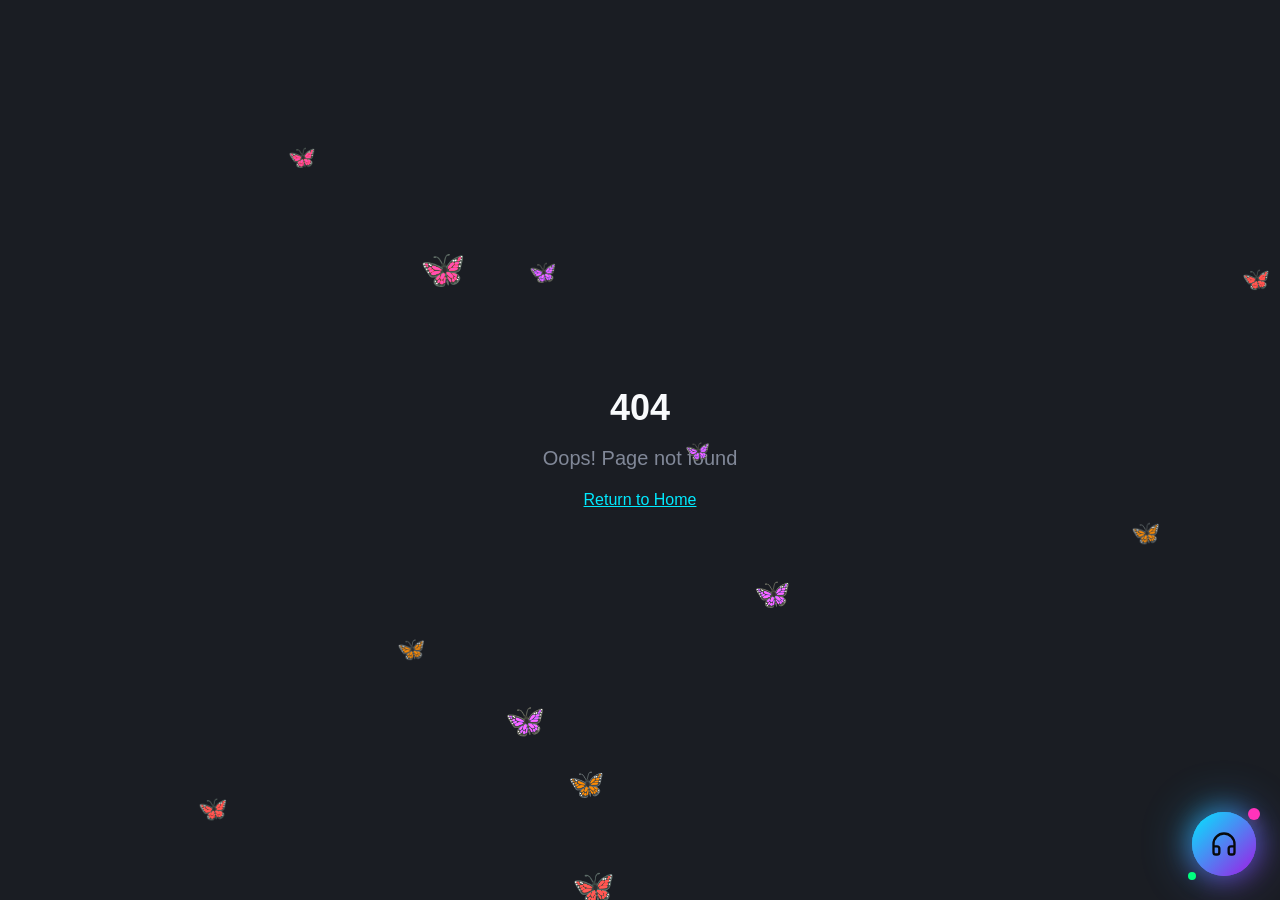
==== commit eab5ca9e: "chore: update page titles and social meta to OTT ZONE in two HTML files Co-authored-by: Genie <genie" ====
--- a/fd/hindustanservices.lovable.app/index.html
+++ b/fd/hindustanservices.lovable.app/index.html
@@ -7,7 +7,7 @@
     <meta charset="UTF-8" />
     <meta name="viewport" content="width=device-width, initial-scale=1.0" />
     <!-- TODO: Set the document title to the name of your application -->
-    <title>Hindustan Services OTT</title>
+    <title>OTT ZONE</title>
     <meta name="description" content="Some Good deals">
     <meta name="author" content="Lovable" />
 
@@ -20,8 +20,8 @@
     <meta name="twitter:card" content="summary_large_image" />
     <meta name="twitter:site" content="@Lovable" />
     <meta name="twitter:image" content="../pub-bb2e103a32db4e198524a2e9ed8f35b4.r2.dev/40f3440b-3bb3-40a5-9f61-80d8c8a26f55/id-preview-88913994--e9e102cd-18a0-4dc5-b76a-299f568f0c71.lovable.app-1766847562076.png" />
-    <meta property="og:title" content="Hindustan Services OTT">
-  <meta name="twitter:title" content="Hindustan Services OTT">
+    <meta property="og:title" content="OTT ZONE">
+  <meta name="twitter:title" content="OTT ZONE">
   <meta property="og:description" content="Some Good deals">
   <meta name="twitter:description" content="Some Good deals">
   <script type="module" crossorigin src="assets/index-DMyNTjut.js"></script>
